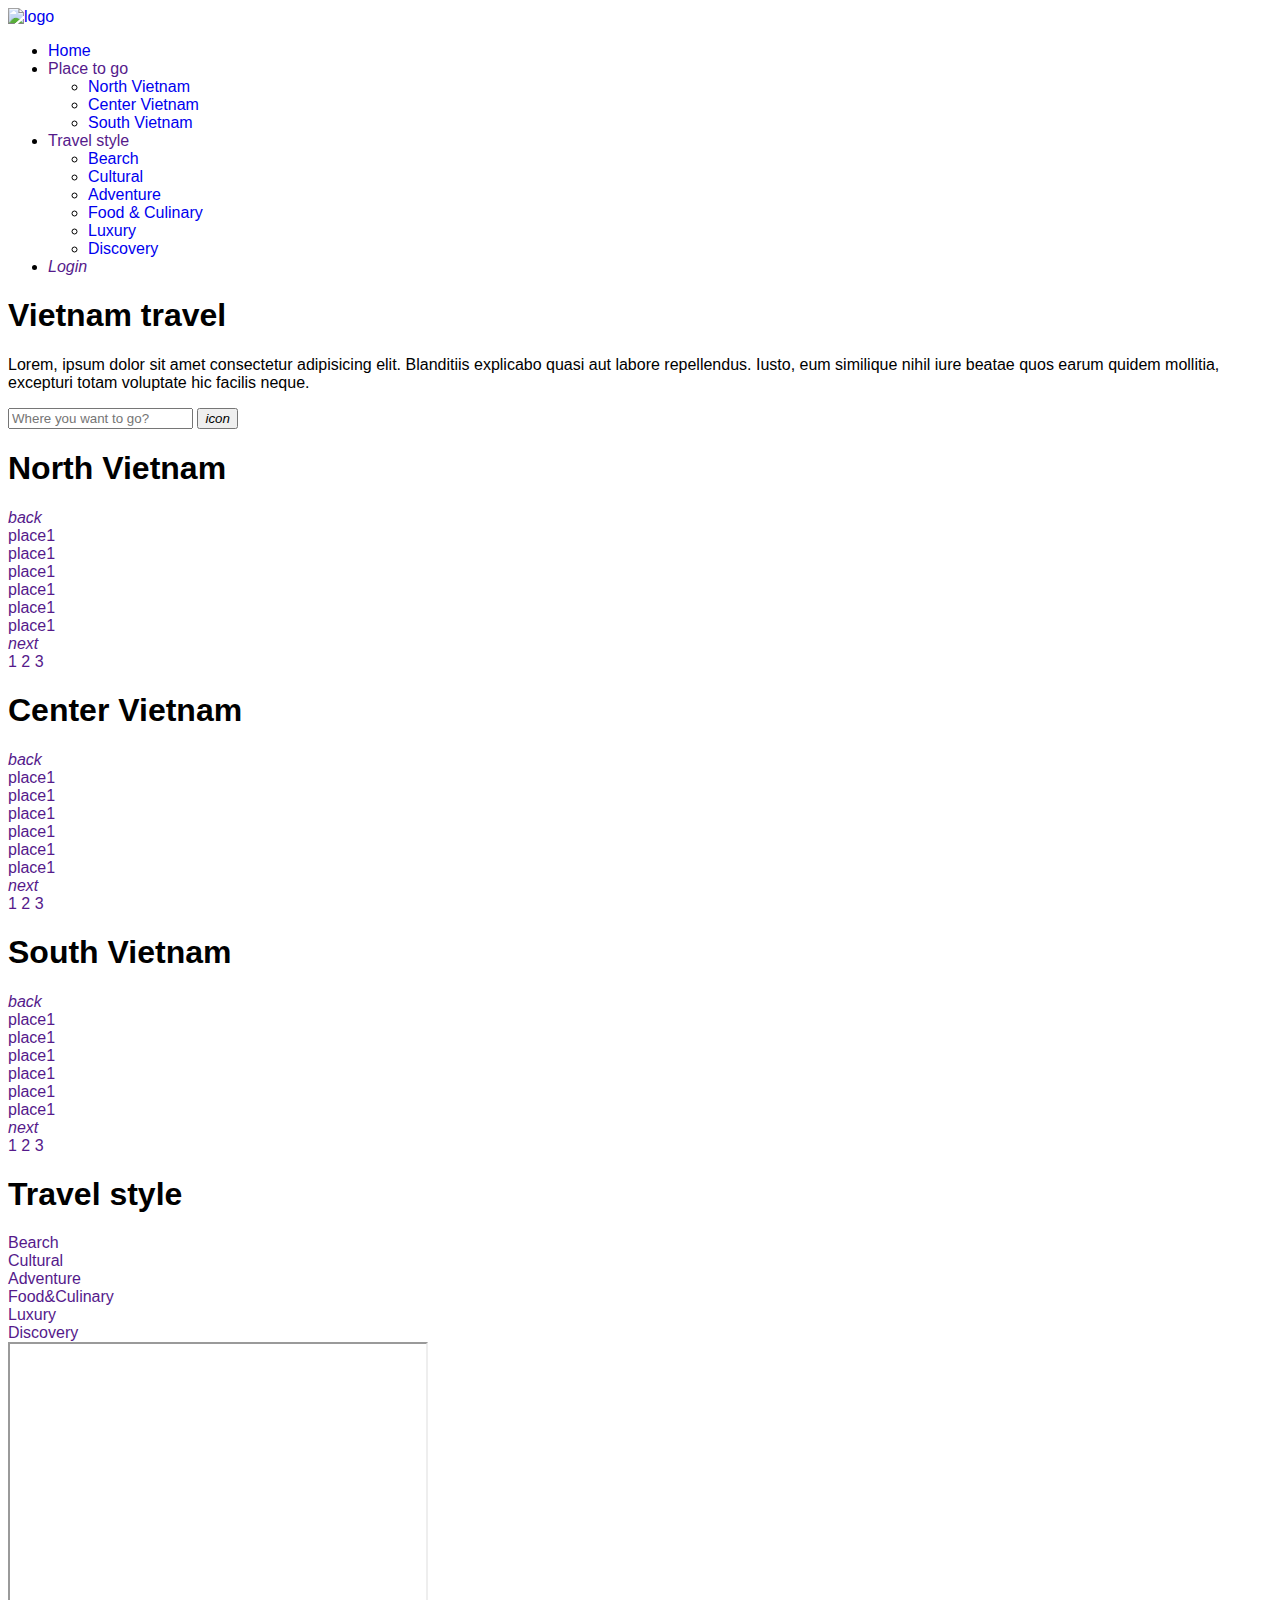
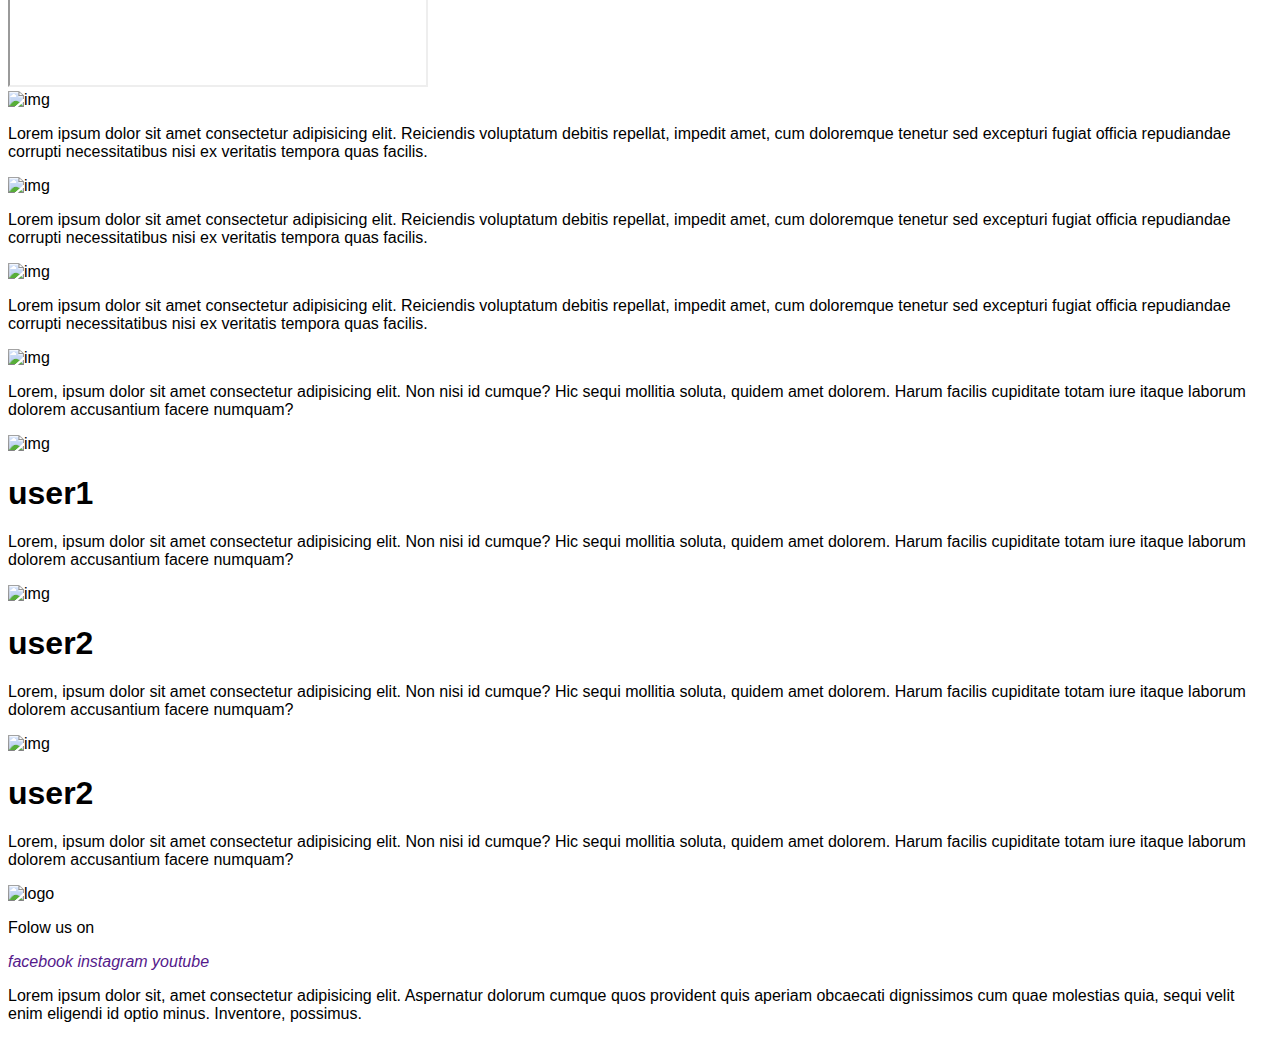
==== index.html @ 82129b78 "html basic" ====
<!DOCTYPE html>
<html lang="en">
<head>
    <meta charset="UTF-8">
    <meta http-equiv="X-UA-Compatible" content="IE=edge">
    <meta name="viewport" content="width=device-width, initial-scale=1.0">
    <title>Vietnamtravel</title>
    <link rel="stylesheet" href="style.css">
</head>
<body>
    <div id="main">
        <!-- Begin header -->
        <div id="header">
            <div class="navbar">
                <div class="navbar-logo">
                    <a href="#"><img src="#" alt="logo"></a>
                </div>
                <ul id="navbar-list">
                    <li class="navbar-item">
                        <a href="#">Home</a>
                    </li>
                    <li class="navbar-item">
                        <a href="">Place to go</a>
                        <ul class="sub-menu">
                            <li><a href="#north-vn">North Vietnam</a></li>
                            <li><a href="#center-vn">Center Vietnam</a></li>
                            <li><a href="#south-vn">South Vietnam</a></li>
                        </ul>
                    </li>
                    <li class="navbar-item">
                        <a href="">Travel style</a>
                        <ul class="sub-menu">
                            <li><a href="#bearch">Bearch</a></li>
                            <li><a href="#cultural">Cultural</a></li>
                            <li><a href="#adventure">Adventure</a></li>
                            <li><a href="#food">Food & Culinary</a></li>
                            <li><a href="#luxury">Luxury</a></li>
                            <li><a href="#discovery">Discovery</a></li>
                        </ul>
                    </li>
                    <li class="navbar-item">
                        <a href=""><i>Login</i></a>
                    </li>
                </ul>
            </div>
            <div id="header-slider">
                <div class="text-slider">
                    <h1 class="text-heading">Vietnam travel</h1>
                    <p class="text-description">Lorem, ipsum dolor sit amet consectetur adipisicing elit. Blanditiis explicabo quasi aut labore repellendus. Iusto, eum similique nihil iure beatae quos earum quidem mollitia, excepturi totam voluptate hic facilis neque.</p>
                </div>
                <div id="search-slider">
                    <input type="search" name="" class="search-input" placeholder="Where you want to go?">
                    <button type="submit" class="input-btn"><i>icon</i></button>
                </div>
            </div>
        </div>
        <!-- End header -->
        <!-- Begin-content -->
        <div id="content">
            <!-- Begin North Vietnam -->
            <div class="domain-item" id="north-vn">
                <div>
                  <h1 class="text-heading">North Vietnam</h1>
                </div>
                <div class="slider-list">
                    <div class="back-slider"><a href=""><i>back</i></a></div>
                    <div class="list-places">
                        <div><a href=""><img src="" alt="">place1</a></div>
                        <div><a href=""><img src="" alt="">place1</a></div>
                        <div><a href=""><img src="" alt="">place1</a></div>
                        <div><a href=""><img src="" alt="">place1</a></div>
                        <div><a href=""><img src="" alt="">place1</a></div>
                        <div><a href=""><img src="" alt="">place1</a></div>
                    </div>
                    <div class="next-slider"><a href=""><i>next</i></a></div>
                </div>
                <div class="menu-list">
                    <a href="">1</a>
                    <a href="">2</a>
                    <a href="">3</a>
                </div>
            </div>
            <!-- End North Vietnam -->
            <!-- Begin Center Vietnam -->
            <div class="domain-item" id="center-vn">
                <div>
                  <h1 class="text-heading">Center Vietnam</h1>
                </div>
                <div class="slider-list">
                    <div class="back-slider"><a href=""><i>back</i></a></div>
                    <div class="list-places">
                        <div><a href=""><img src="" alt="">place1</a></div>
                        <div><a href=""><img src="" alt="">place1</a></div>
                        <div><a href=""><img src="" alt="">place1</a></div>
                        <div><a href=""><img src="" alt="">place1</a></div>
                        <div><a href=""><img src="" alt="">place1</a></div>
                        <div><a href=""><img src="" alt="">place1</a></div>
                    </div>
                    <div class="next-slider"><a href=""><i>next</i></a></div>
                </div>
                <div class="menu-list">
                    <a href="">1</a>
                    <a href="">2</a>
                    <a href="">3</a>
                </div>
            </div>
            <!-- End Center Vietnam -->
            <!-- Begin South Vietnam -->
            <div class="domain-item" id="south-vn">
                <div>
                  <h1 class="text-heading">South Vietnam</h1>
                </div>
                <div class="slider-list">
                    <div class="back-slider"><a href=""><i>back</i></a></div>
                    <div class="list-places">
                        <div><a href=""><img src="" alt="">place1</a></div>
                        <div><a href=""><img src="" alt="">place1</a></div>
                        <div><a href=""><img src="" alt="">place1</a></div>
                        <div><a href=""><img src="" alt="">place1</a></div>
                        <div><a href=""><img src="" alt="">place1</a></div>
                        <div><a href=""><img src="" alt="">place1</a></div>
                    </div>
                    <div class="next-slider"><a href=""><i>next</i></a></div>
                </div>
                <div class="menu-list">
                    <a href="">1</a>
                    <a href="">2</a>
                    <a href="">3</a>
                </div>
            </div>
            <!-- End South Vietnam -->
            <!-- Begin Travel style -->
            <div id="travel-style">
                <div>
                  <h1 class="text-heading">Travel style</h1>
                </div>
                <div class="slider-list">
                    <div class="list-styles">
                        <div>
                            <a href="" id="bearch"><img src="" alt="">Bearch</a>
                        </div>
                        <div>
                            <a href="" id="cultural"><img src="" alt="">Cultural</a>
                        </div>
                        <div>
                            <a href="" id="adventure"><img src="" alt="">Adventure</a>
                        </div>
                        <div>
                            <a href="" id="food"><img src="" alt="">Food&Culinary</a>
                        </div>
                        <div>
                            <a href="" id="luxury"><img src="" alt="">Luxury</a>
                        </div>
                        <div>
                            <a href="" id="discovery"><img src="" alt="">Discovery</a>
                        </div>
                    </div>
                </div>
            </div>
            <!-- End Travel style -->
            <!-- Begin Enjoy Video -->
            <iframe width="420" height="345" src="https://www.youtube.com/embed/tgbNymZ7vqY"></iframe>
            <!-- End Enjoy Video -->
            <!-- Begin Variation -->
            <div id="variation">
                <div class="service-content">
                    <div class="service-item">
                        <img src="" alt="img">
                        <p class="service-description">Lorem ipsum dolor sit amet consectetur adipisicing elit. Reiciendis voluptatum debitis repellat, impedit amet, cum doloremque tenetur sed excepturi fugiat officia repudiandae corrupti necessitatibus nisi ex veritatis tempora quas facilis.</p>
                    </div>
                    <div class="service-item">
                        <img src="" alt="img">
                        <p class="service-description">Lorem ipsum dolor sit amet consectetur adipisicing elit. Reiciendis voluptatum debitis repellat, impedit amet, cum doloremque tenetur sed excepturi fugiat officia repudiandae corrupti necessitatibus nisi ex veritatis tempora quas facilis.</p>
                    </div>
                    <div class="service-item">
                        <img src="" alt="img">
                        <p class="service-description">Lorem ipsum dolor sit amet consectetur adipisicing elit. Reiciendis voluptatum debitis repellat, impedit amet, cum doloremque tenetur sed excepturi fugiat officia repudiandae corrupti necessitatibus nisi ex veritatis tempora quas facilis.</p>
                    </div>
                </div>
            </div>
            <!-- End Variation -->
            <!-- Begin Feedback -->
            <div id="feedback">
                <div class="feedback-item">
                    <img src="" alt="img" class="user-img">
                    <p class="feedback-content">Lorem, ipsum dolor sit amet consectetur adipisicing elit. Non nisi id cumque? Hic sequi mollitia soluta, quidem amet dolorem. Harum facilis cupiditate totam iure itaque laborum dolorem accusantium facere numquam?</p>
                </div>
                <div class="feedback-item">
                    <img src="" alt="img" class="user-img">
                    <h1 class="feedback-user">user1</h1>
                    <p class="feedback-content">Lorem, ipsum dolor sit amet consectetur adipisicing elit. Non nisi id cumque? Hic sequi mollitia soluta, quidem amet dolorem. Harum facilis cupiditate totam iure itaque laborum dolorem accusantium facere numquam?</p>
                </div>
                <div class="feedback-item">
                    <img src="" alt="img" class="user-img">
                    <h1 class="feedback-user">user2</h1>
                    <p class="feedback-content">Lorem, ipsum dolor sit amet consectetur adipisicing elit. Non nisi id cumque? Hic sequi mollitia soluta, quidem amet dolorem. Harum facilis cupiditate totam iure itaque laborum dolorem accusantium facere numquam?</p>
                </div>
                <div class="feedback-item">
                    <img src="" alt="img" class="user-img">
                    <h1 class="feedback-user">user2</h1>
                    <p class="feedback-content">Lorem, ipsum dolor sit amet consectetur adipisicing elit. Non nisi id cumque? Hic sequi mollitia soluta, quidem amet dolorem. Harum facilis cupiditate totam iure itaque laborum dolorem accusantium facere numquam?</p>
                </div>
            </div>
            <!-- End Feedback -->
        </div>
        <!-- End-content -->
        <!-- Begin Footer -->
        <div id="footer">
            <div id="footer-top">
                <!-- Begin socials -->
                <div id="socials">
                    <div class="logo-footer">
                        <img src="" alt="logo">
                        <p>Folow us on</p>
                        <div class="socials-list">
                            <a href=""><i>facebook</i></a>
                            <a href=""><i>instagram</i></a>
                            <a href=""><i>youtube</i></a>
                        </div>
                    
                    </div>
                    
                </div>
                <!-- End socials -->
                <!-- Begin footer content -->
                <div class="footer-content"></div>
                <div class="footer-content"></div>
                <div class="footer-content"></div>
                <!-- End footer content -->
            </div>
            <div id="footer-bottom">
                <p>Lorem ipsum dolor sit, amet consectetur adipisicing elit. Aspernatur dolorum cumque quos provident quis aperiam obcaecati dignissimos cum quae molestias quia, sequi velit enim eligendi id optio minus. Inventore, possimus.</p>
            </div>
        </div>
        <!-- End Footer -->
    </div>
</body>
</html>
---- style.css ----
* {
    /* margin: 0;
    padding: 0; */
    box-sizing: border-box;
    text-decoration: none;
}

html {
    font-family: Arial, Helvetica, sans-serif;
    scroll-behavior: smooth;
}

/* Common: CSS tái sử dụng */

/* Main */
#main {

}

/* Begin css header */
#header {

}

/* Begin css content */
#content {

}

/* Begin css footer */
#footer {

}
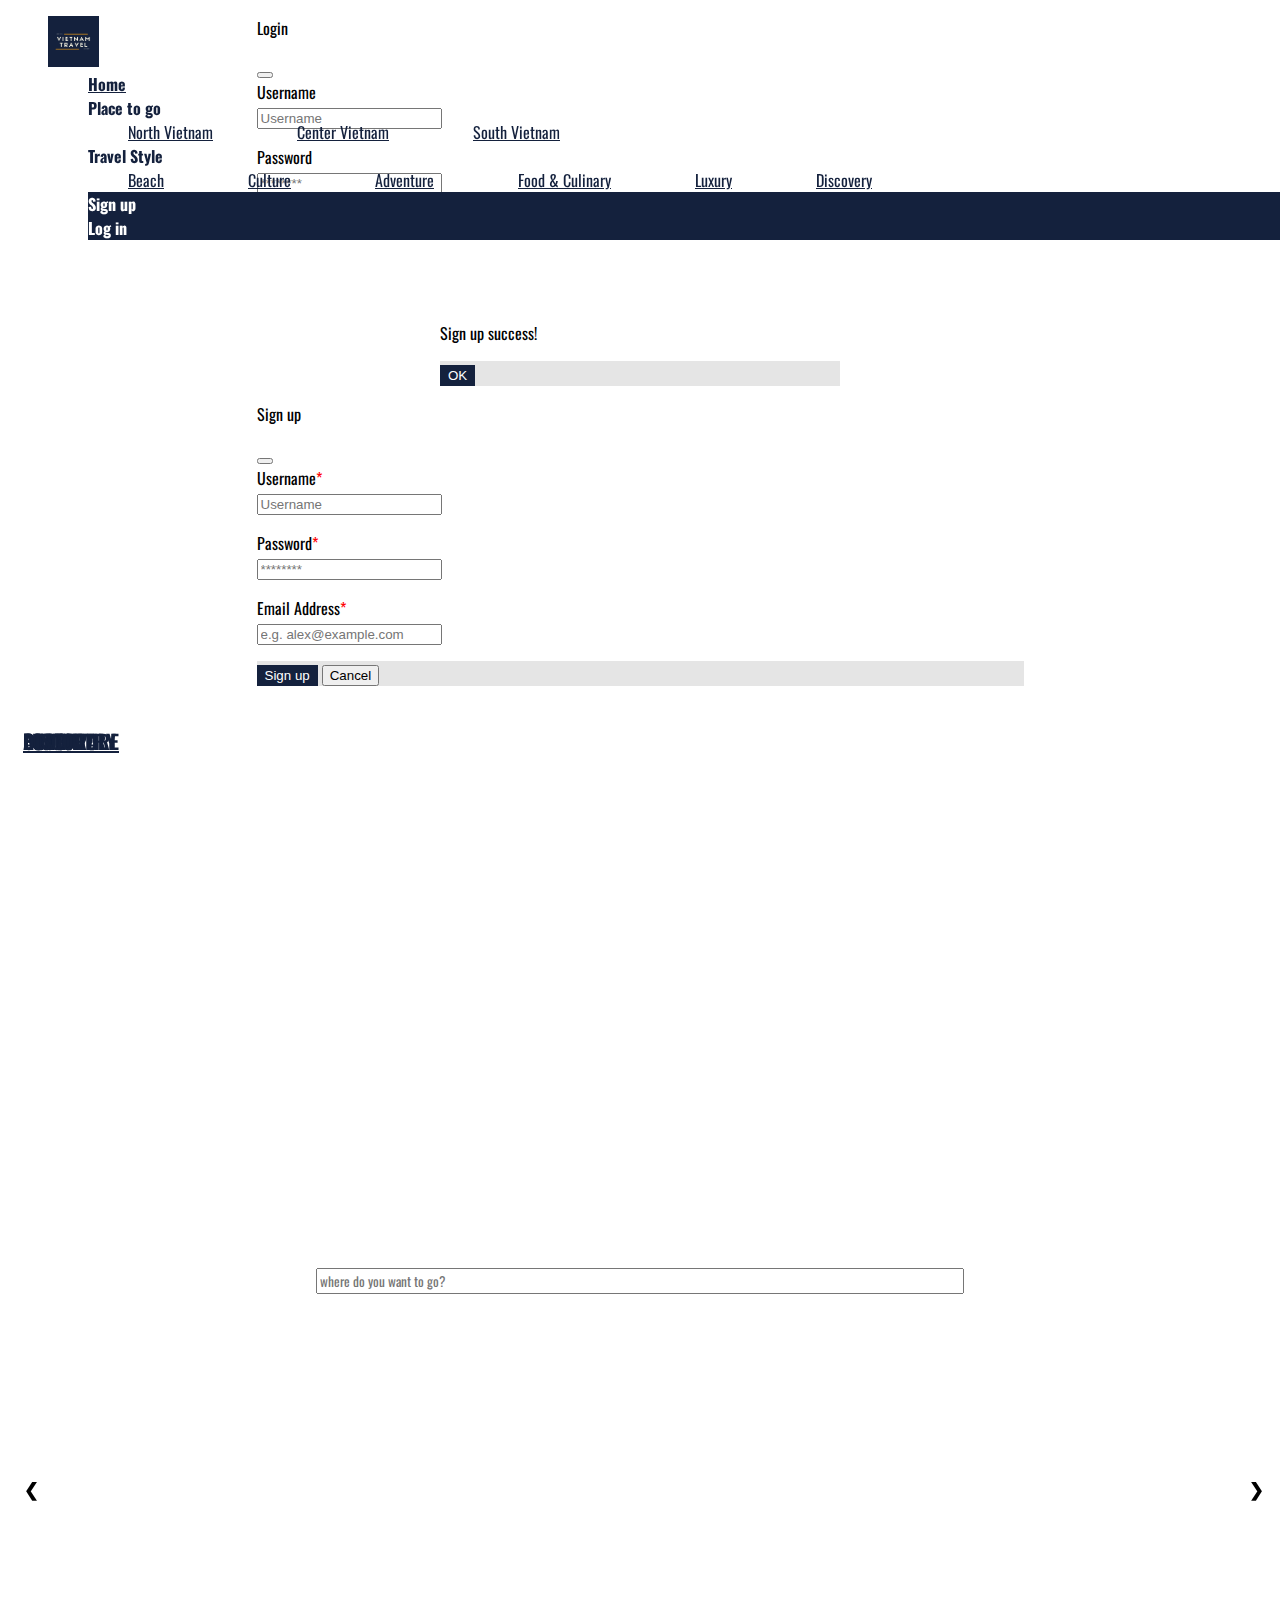
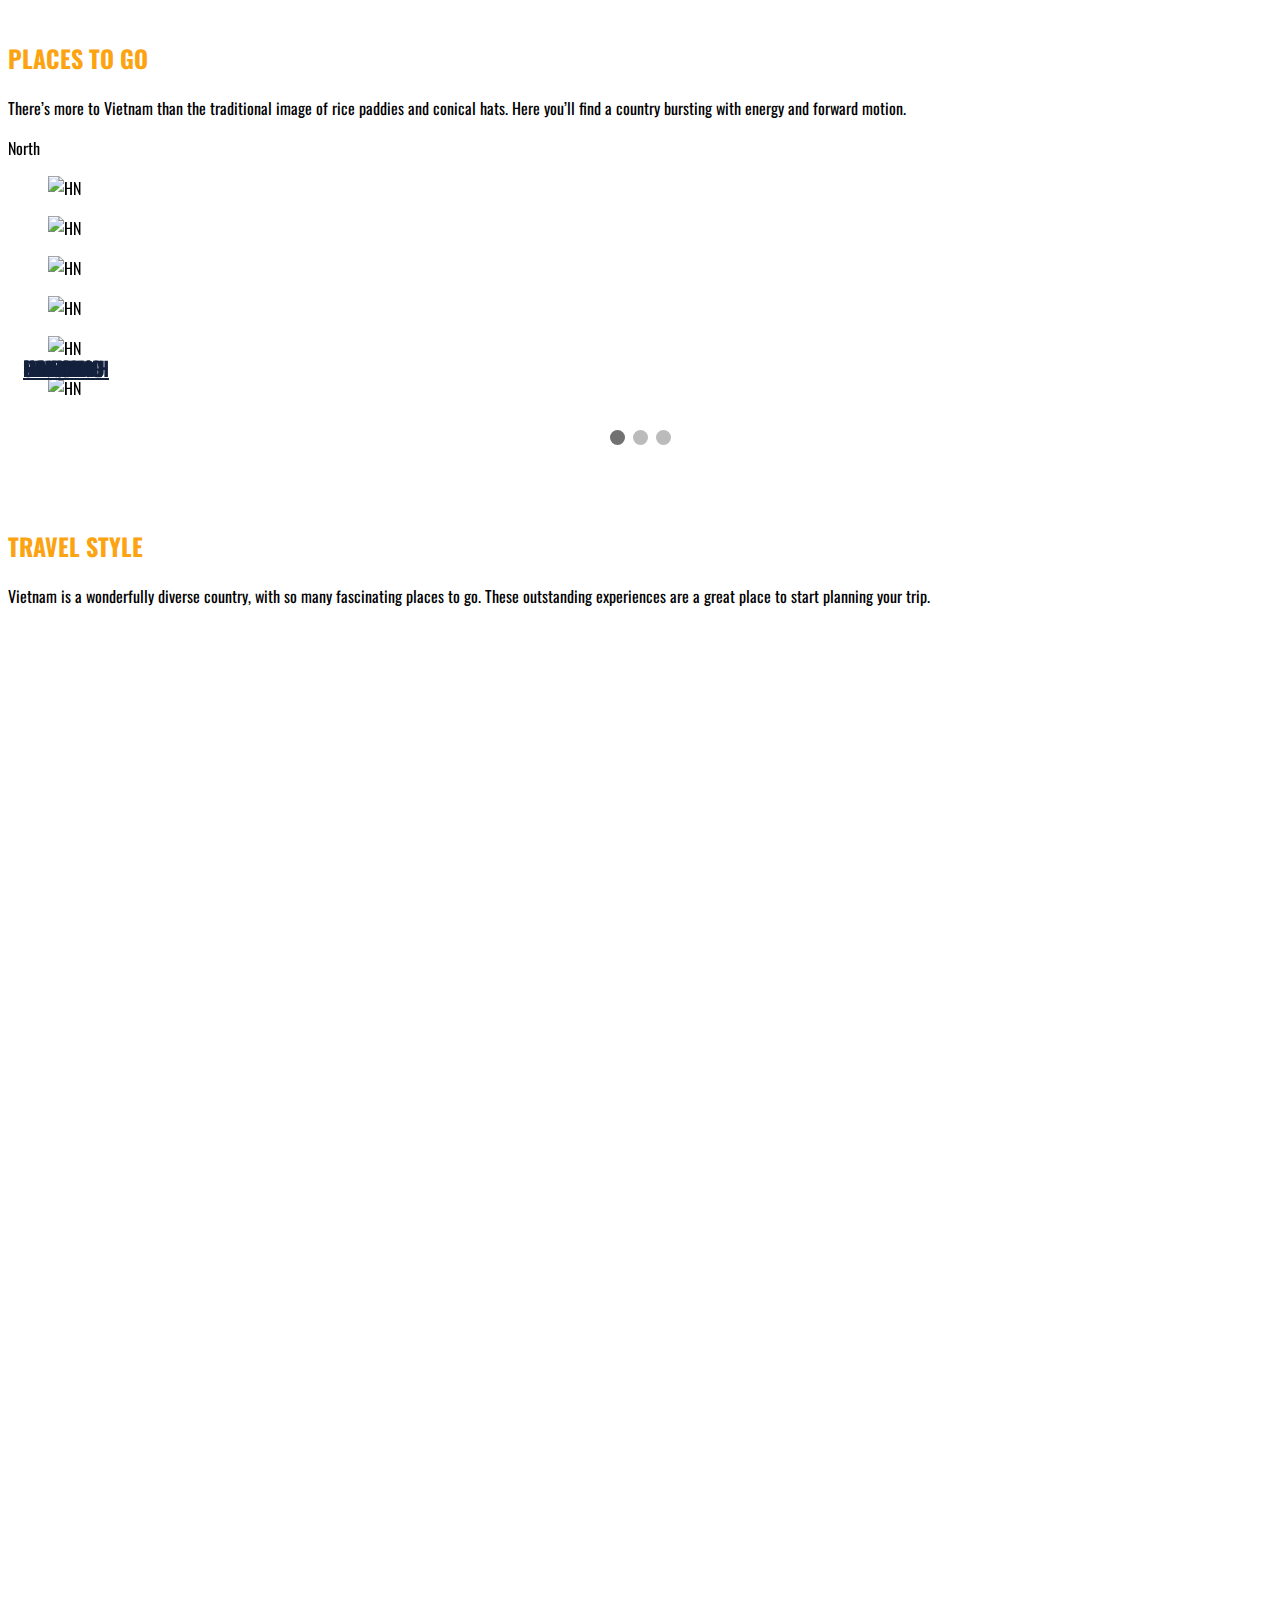
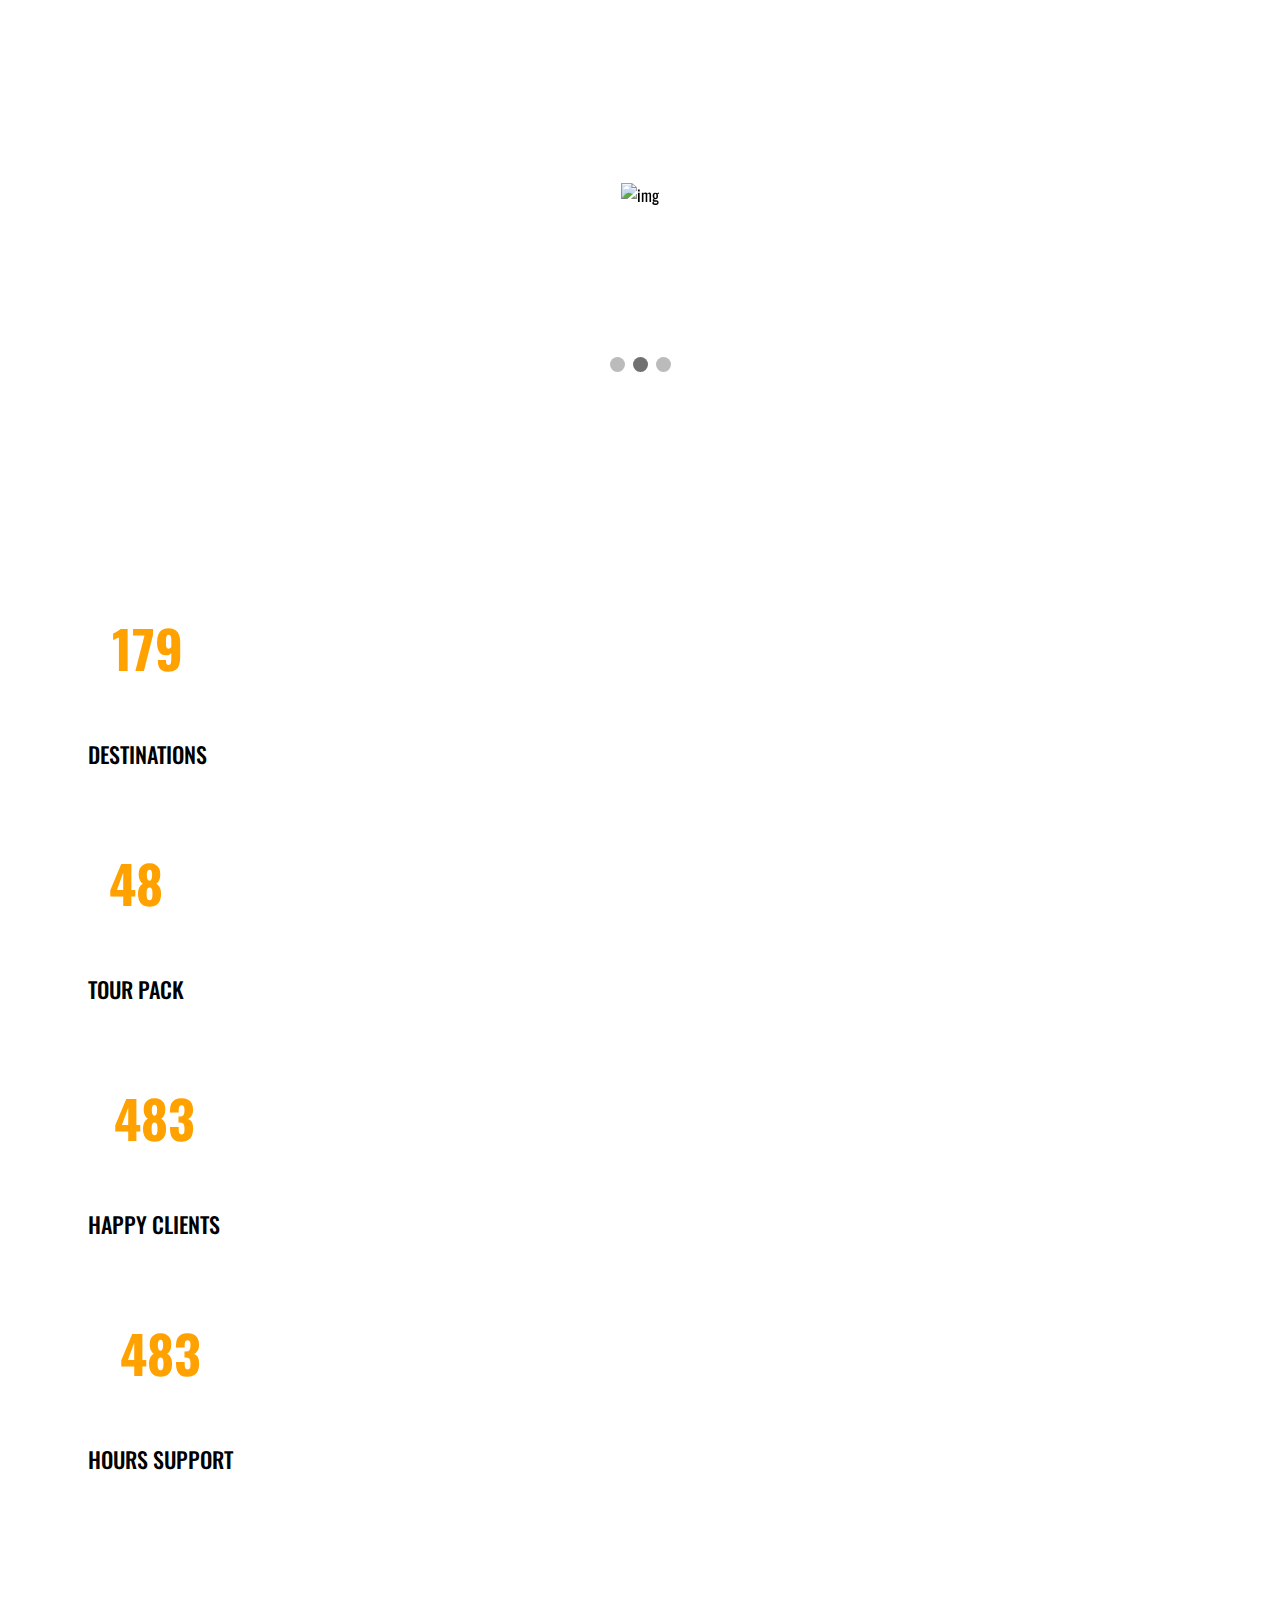
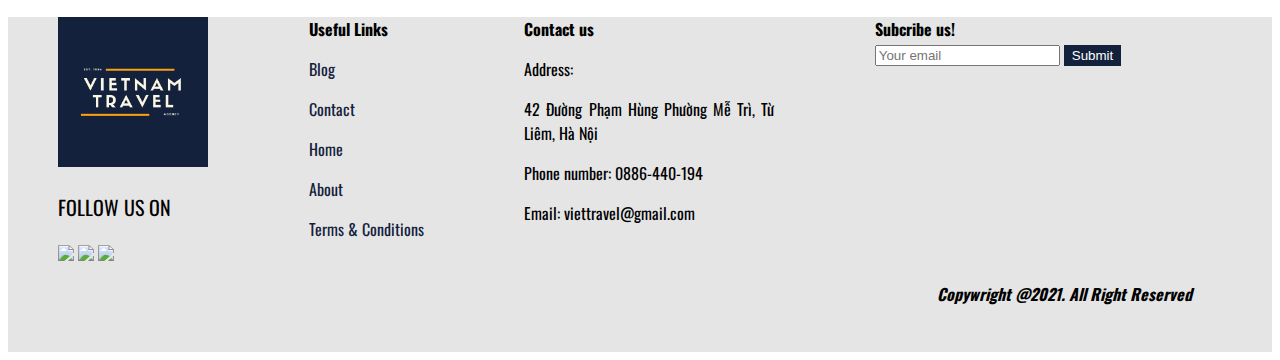
==== commit 2e36b70e: "deploy" ====
--- a/index.html
+++ b/index.html
@@ -1,238 +1,870 @@
 <!DOCTYPE html>
 <html lang="en">
+
 <head>
     <meta charset="UTF-8">
     <meta http-equiv="X-UA-Compatible" content="IE=edge">
     <meta name="viewport" content="width=device-width, initial-scale=1.0">
     <title>Vietnamtravel</title>
-    <link rel="stylesheet" href="style.css">
+    <link rel="preconnect" href="https://fonts.googleapis.com">
+    <link rel="preconnect" href="https://fonts.gstatic.com" crossorigin>
+    <link href="https://fonts.googleapis.com/css2?family=Oswald:wght@700&family=Source+Sans+Pro&display=swap"
+        rel="stylesheet">
+    <link rel="stylesheet" href="https://cdn.jsdelivr.net/npm/bulma@0.9.3/css/bulma.min.css">
+    <link rel="stylesheet" href="/Homepage/style.css">
+    <link rel="icon" href="/assets/Vietnam Travel.png" type="image/gif" sizes="16x16">
+
 </head>
+
 <body>
+    <div id="loading-page"></div>
     <div id="main">
-        <!-- Begin header -->
-        <div id="header">
-            <div class="navbar">
-                <div class="navbar-logo">
-                    <a href="#"><img src="#" alt="logo"></a>
-                </div>
-                <ul id="navbar-list">
-                    <li class="navbar-item">
-                        <a href="#">Home</a>
-                    </li>
-                    <li class="navbar-item">
-                        <a href="">Place to go</a>
-                        <ul class="sub-menu">
-                            <li><a href="#north-vn">North Vietnam</a></li>
-                            <li><a href="#center-vn">Center Vietnam</a></li>
-                            <li><a href="#south-vn">South Vietnam</a></li>
-                        </ul>
-                    </li>
-                    <li class="navbar-item">
-                        <a href="">Travel style</a>
-                        <ul class="sub-menu">
-                            <li><a href="#bearch">Bearch</a></li>
-                            <li><a href="#cultural">Cultural</a></li>
-                            <li><a href="#adventure">Adventure</a></li>
-                            <li><a href="#food">Food & Culinary</a></li>
-                            <li><a href="#luxury">Luxury</a></li>
-                            <li><a href="#discovery">Discovery</a></li>
-                        </ul>
-                    </li>
-                    <li class="navbar-item">
-                        <a href=""><i>Login</i></a>
-                    </li>
-                </ul>
-            </div>
-            <div id="header-slider">
-                <div class="text-slider">
-                    <h1 class="text-heading">Vietnam travel</h1>
-                    <p class="text-description">Lorem, ipsum dolor sit amet consectetur adipisicing elit. Blanditiis explicabo quasi aut labore repellendus. Iusto, eum similique nihil iure beatae quos earum quidem mollitia, excepturi totam voluptate hic facilis neque.</p>
-                </div>
-                <div id="search-slider">
-                    <input type="search" name="" class="search-input" placeholder="Where you want to go?">
-                    <button type="submit" class="input-btn"><i>icon</i></button>
-                </div>
-            </div>
-        </div>
-        <!-- End header -->
-        <!-- Begin-content -->
-        <div id="content">
-            <!-- Begin North Vietnam -->
-            <div class="domain-item" id="north-vn">
-                <div>
-                  <h1 class="text-heading">North Vietnam</h1>
-                </div>
-                <div class="slider-list">
-                    <div class="back-slider"><a href=""><i>back</i></a></div>
-                    <div class="list-places">
-                        <div><a href=""><img src="" alt="">place1</a></div>
-                        <div><a href=""><img src="" alt="">place1</a></div>
-                        <div><a href=""><img src="" alt="">place1</a></div>
-                        <div><a href=""><img src="" alt="">place1</a></div>
-                        <div><a href=""><img src="" alt="">place1</a></div>
-                        <div><a href=""><img src="" alt="">place1</a></div>
-                    </div>
-                    <div class="next-slider"><a href=""><i>next</i></a></div>
-                </div>
-                <div class="menu-list">
-                    <a href="">1</a>
-                    <a href="">2</a>
-                    <a href="">3</a>
-                </div>
-            </div>
-            <!-- End North Vietnam -->
-            <!-- Begin Center Vietnam -->
-            <div class="domain-item" id="center-vn">
-                <div>
-                  <h1 class="text-heading">Center Vietnam</h1>
-                </div>
-                <div class="slider-list">
-                    <div class="back-slider"><a href=""><i>back</i></a></div>
-                    <div class="list-places">
-                        <div><a href=""><img src="" alt="">place1</a></div>
-                        <div><a href=""><img src="" alt="">place1</a></div>
-                        <div><a href=""><img src="" alt="">place1</a></div>
-                        <div><a href=""><img src="" alt="">place1</a></div>
-                        <div><a href=""><img src="" alt="">place1</a></div>
-                        <div><a href=""><img src="" alt="">place1</a></div>
-                    </div>
-                    <div class="next-slider"><a href=""><i>next</i></a></div>
-                </div>
-                <div class="menu-list">
-                    <a href="">1</a>
-                    <a href="">2</a>
-                    <a href="">3</a>
-                </div>
-            </div>
-            <!-- End Center Vietnam -->
-            <!-- Begin South Vietnam -->
-            <div class="domain-item" id="south-vn">
-                <div>
-                  <h1 class="text-heading">South Vietnam</h1>
-                </div>
-                <div class="slider-list">
-                    <div class="back-slider"><a href=""><i>back</i></a></div>
-                    <div class="list-places">
-                        <div><a href=""><img src="" alt="">place1</a></div>
-                        <div><a href=""><img src="" alt="">place1</a></div>
-                        <div><a href=""><img src="" alt="">place1</a></div>
-                        <div><a href=""><img src="" alt="">place1</a></div>
-                        <div><a href=""><img src="" alt="">place1</a></div>
-                        <div><a href=""><img src="" alt="">place1</a></div>
-                    </div>
-                    <div class="next-slider"><a href=""><i>next</i></a></div>
-                </div>
-                <div class="menu-list">
-                    <a href="">1</a>
-                    <a href="">2</a>
-                    <a href="">3</a>
-                </div>
-            </div>
-            <!-- End South Vietnam -->
-            <!-- Begin Travel style -->
-            <div id="travel-style">
-                <div>
-                  <h1 class="text-heading">Travel style</h1>
-                </div>
-                <div class="slider-list">
-                    <div class="list-styles">
+        <!-- Start header -->
+        <nav class="navbar">
+            <!-- Start logo -->
+            <a href="/">
+                <div class="navbar-brand">
+                    <img src="/assets/Vietnam Travel.png" alt="logo" id="logo">
+                </div>
+            </a>
+            <!-- End logo -->
+            <!-- Start navbar-menu -->
+            <div class="navbar-menu">
+                <div class="navbar-start">
+                    <a class="navbar-item" href="/"><strong>Home</strong></a>
+
+                    <div class="navbar-item has-dropdown is-hoverable">
+                        <a class="navbar-link">
+                            <strong>Place to go</strong>
+                        </a>
+                        <div class="navbar-dropdown">
+                            <a class="navbar-item" href="/#north-vn " onclick="currentSlide(1)">North Vietnam</a>
+                            <a class="navbar-item" href="/#center-vn" onclick="currentSlide(2)">Center Vietnam</a>
+                            <a class="navbar-item" href="/#south-vn" onclick="currentSlide(3)">South Vietnam</a>
+                        </div>
+                    </div>
+
+                    <div class="navbar-item has-dropdown is-hoverable">
+                        <a class="navbar-link">
+                            <strong>Travel Style</strong>
+                        </a>
+                        <div class="navbar-dropdown">
+                            <a class="navbar-item" href="/TravelStyle/index.html?style=beach">Beach</a>
+                            <a class="navbar-item" href="/TravelStyle/index.html?style=cultural">Culture</a>
+                            <a class="navbar-item" href="/TravelStyle/index.html?style=adventure">Adventure</a>
+                            <a class="navbar-item" href="/TravelStyle/index.html?style=food">Food & Culinary</a>
+                            <a class="navbar-item" href="/TravelStyle/index.html?style=luxury">Luxury</a>
+                            <a class="navbar-item" href="/TravelStyle/index.html?style=discovery">Discovery</a>
+                        </div>
+                    </div>
+                </div>
+                <!-- Start login-btn -->
+                <div class="navbar-end">
+                    <div class="navbar-item">
+                        <div class="buttons">
+                            <a class="button is-light" id="signUp-btn">
+                                <strong>Sign up</strong>
+                            </a>
+                            <a class="button is-light" id="login-btn">
+                                <strong>Log in</strong>
+                            </a>
+                            <a class="button is-light" id="mypage-btn">
+                                <strong>My Page</strong>
+                            </a>
+                            <a class="button is-light" id="logout-btn">
+                                <strong>Log out</strong>
+                            </a>
+                        </div>
+                    </div>
+                </div>
+                <!-- End login-btn -->
+            </div>
+            <!-- End navbar-menu -->
+        </nav>
+        <!-- Begin Login section -->
+        <!--  Login form -->
+        <div id="login-form" class="modal">
+            <div class="modal-background"></div>
+            <div class="modal-card">
+                <header class="modal-card-head">
+                    <p class="modal-card-title">Login</p>
+                    <button class="delete" id="xLogin-btn" aria-label="close"></button>
+                </header>
+                <section class="modal-card-body">
+                    <div class="field">
+                        <label class="label">Username</label>
+                        <div class="control">
+                            <input class="input" id="login-username" type="username" placeholder="Username">
+                        </div>
                         <div>
-                            <a href="" id="bearch"><img src="" alt="">Bearch</a>
+                            <p id="user-login-err" style="color:red"></p>
+                        </div>
+                    </div>
+                    <div class="field">
+                        <label class="label">Password</label>
+                        <div class="control">
+                            <input class="input" id="login-password" type="password" placeholder="********">
                         </div>
                         <div>
-                            <a href="" id="cultural"><img src="" alt="">Cultural</a>
+                            <p id="pw-login-err" style="color:red"></p>
+                        </div>
+                    </div>
+                </section>
+                <footer class="modal-card-foot">
+                    <button class="button is-light" id="submit-login">Login</button>
+                    <button class="button" id="cancelLogin-btn">Cancel</button>
+                </footer>
+            </div>
+        </div>
+        <!--Begin Login notice -->
+        <div id="login-notice" class="modal">
+            <div class="modal-card" id="modal-notice">
+                <section class="modal-card-body">
+                    <div class="field">
+                        <p id="notice-text" class="label">Sign up success!</p>
+                    </div>
+                </section>
+                <footer class="modal-card-foot">
+                    <button class="button is-light" id="success-btn">OK</button>
+                </footer>
+            </div>
+        </div>
+        <!--End Login notice -->
+        <!-- End Login section -->
+        <!-- Begin Signup section -->
+        <div id="signUp-form" class="modal">
+            <div class="modal-background"></div>
+            <div class="modal-card">
+                <header class="modal-card-head">
+                    <p class="modal-card-title">Sign up</p>
+                    <button class="delete" id="xSignUp-btn" aria-label="close"></button>
+                </header>
+                <section class="modal-card-body">
+                    <div class="field">
+                        <label class="label">Username<span style="color:red">*</label>
+                        <div class="control">
+                            <input class="input" id="username" type="username" placeholder="Username">
                         </div>
                         <div>
-                            <a href="" id="adventure"><img src="" alt="">Adventure</a>
+                            <p id="username-err" style="color:red"></p>
+                        </div>
+                    </div>
+                    <div class="field">
+                        <label class="label">Password<span style="color:red">*</span></label>
+                        <div class="control">
+                            <input class="input" id="password" type="password" placeholder="********">
                         </div>
                         <div>
-                            <a href="" id="food"><img src="" alt="">Food&Culinary</a>
+                            <p id="password-err" style="color:red"></p>
+                        </div>
+                    </div>
+                    <div class="field">
+                        <label class="label">Email Address<span style="color:red">*</label>
+                        <div class="control">
+                            <input class="input" id="email" type="email" placeholder="e.g. alex@example.com">
                         </div>
                         <div>
-                            <a href="" id="luxury"><img src="" alt="">Luxury</a>
-                        </div>
+                            <p id="email-err" style="color:red"></p>
+                        </div>
+                    </div>
+                </section>
+                <footer class="modal-card-foot">
+                    <button class="button is-light" id="submit-user">Sign up</button>
+                    <button class="button" id="cancelSignUp-btn">Cancel</button>
+                </footer>
+            </div>
+        </div>
+        <!-- End Signup section -->
+        <!-- Begin Banner -->
+        <div id="banner" style="padding-top: 1em;">
+            <div class="text-banner">
+                <h1>Vietnam Private & Guided Tours</h1>
+                <p>Smart Choice for Savvy Travellers</p>
+            </div>
+            <div class="input-banner" id="searchWrapper">
+                <input class="input is-medium" id="searchBar" type="text" placeholder="where do you want to go?"
+                    style="position: relative;">
+                <div class="modal" id="locationModal" style="position: absolute; top: 63%;">
+                    <div class="modal-card">
+                        <section class="modal-card-body" style="border-radius: 2px">
+                            <ul id="locationsList"></ul>
+                        </section>
+                    </div>
+                </div>
+            </div>
+        </div>
+    </div>
+
+    <!-- End Banner -->
+    <!-- End header -->
+    <!-- Begin-content -->
+    <div id="content">
+        <!-- Begin North Vietnam -->
+        <section id="slideSec">
+            <div class="container has-text-centered p-b-25">
+                <div class="column is-8 is-offset-2">
+                    <h2 class="title">PLACES TO GO</h2>
+                    <p>There’s more to Vietnam than the traditional image of rice paddies and conical hats. Here you’ll
+                        find a country bursting with energy and forward motion.</p>
+                </div>
+            </div>
+            <div class="container slideshowContainer mySlides" id="north-vn">
+                <div class="text">North</div>
+                <div class="columns">
+                    <div class="column is-4">
+                        <div class="card">
+                            <div class="card-image">
+                                <figure class="image is-4by3">
+                                    <img src="https://vietnam.travel/sites/default/files/inline-images/One%20Pillar%20Pagoda%20Hanoi.jpg"
+                                        alt="HN">
+                                    <a href="../Placetogo/index.html?location=Hà Nội">
+                                        <div class="middle">
+                                            <div class="text">More</div>
+                                        </div>
+                                    </a>
+                                </figure>
+                                <div class="packages-caption">
+                                    <div class="vertical-align has-background-white">
+                                        <a href="../Placetogo/index.html?location=Hà Nội">HA NOI</a>
+                                    </div>
+                                </div>
+                            </div>
+                        </div>
+                    </div>
+                    <div class="column is-4">
+                        <div class="card">
+                            <div class="card-image">
+                                <figure class="image is-4by3">
+                                    <img src="https://vietnam.travel/sites/default/files/styles/article_photo_large/public/2021-05/Nho%20Que%20river%20Vietnam%20Tourism.jpg?itok=o2vWqGcv"
+                                        alt="HN">
+                                    <a href="../Placetogo/index.html?location=Hà Giang">
+                                        <div class="middle">
+                                            <div class="text">More</div>
+                                        </div>
+                                    </a>
+                                </figure>
+                                <div class="packages-caption">
+                                    <div class="vertical-align has-background-white">
+                                        <a href="../Placetogo/index.html?location=Hà Giang">HA GIANG</a>
+                                    </div>
+                                </div>
+                            </div>
+                        </div>
+                    </div>
+                    <div class="column is-4">
+                        <div class="card">
+                            <div class="card-image">
+                                <figure class="image is-4by3">
+                                    <img src="https://vietnam.travel/sites/default/files/inline-images/Seaplane%20on%20Ha%20Long%20Bay.jpg"
+                                        alt="HN">
+                                    <a href="../Placetogo/index.html?location=Hạ Long">
+                                        <div class="middle">
+                                            <div class="text">More</div>
+                                        </div>
+                                    </a>
+                                </figure>
+                                <div class="packages-caption">
+                                    <div class="vertical-align has-background-white">
+                                        <a href="../Placetogo/index.html?location=Hạ Long">HA LONG</a>
+                                    </div>
+                                </div>
+                            </div>
+                        </div>
+                    </div>
+                </div>
+                <div class="columns">
+                    <div class="column is-4">
+                        <div class="card">
+                            <div class="card-image">
+                                <figure class="image is-4by3">
+                                    <img src="https://vietnam.travel/sites/default/files/styles/article_photo_large/public/2019-01/Mai%20Chau%20Vietnam%20Travel-8.jpg?itok=id4uluE6"
+                                        alt="HN">
+                                    <a href="../Placetogo/index.html?location=Mai Châu">
+                                        <div class="middle">
+                                            <div class="text">More</div>
+                                        </div>
+                                    </a>
+                                </figure>
+                                <div class="packages-caption">
+                                    <div class="vertical-align has-background-white">
+                                        <a href="../Placetogo/index.html?location=Mai Châu">MAI CHAU</a>
+                                    </div>
+                                </div>
+                            </div>
+                        </div>
+                    </div>
+                    <div class="column is-4">
+                        <div class="card">
+                            <div class="card-image">
+                                <figure class="image is-4by3">
+                                    <img src="https://vietnam.travel/sites/default/files/styles/article_photo_large/public/2019-01/Ninh%20Binh%20Vietnam%20Travel-10.jpg?itok=FTWCXx0a"
+                                        alt="HN">
+                                    <a href="../Placetogo/index.html?location=Ninh Bình">
+                                        <div class="middle">
+                                            <div class="text">More</div>
+                                        </div>
+                                    </a>
+                                </figure>
+                                <div class="packages-caption">
+                                    <div class="vertical-align has-background-white">
+                                        <a href="../Placetogo/index.html?location=Ninh Bình">NINH BINH</a>
+                                    </div>
+                                </div>
+                            </div>
+                        </div>
+                    </div>
+                    <div class="column is-4">
+                        <div class="card">
+                            <div class="card-image">
+                                <figure class="image is-4by3">
+                                    <img src="https://vietnam.travel/sites/default/files/styles/article_photo_large/public/2021-05/Herbal%20Bath%20Sapa%20Vietnam.jpg?itok=jfjRYmBL"
+                                        alt="HN">
+                                    <a href="../Placetogo/index.html?location=SaPa">
+                                        <div class="middle">
+                                            <div class="text">More</div>
+                                        </div>
+                                    </a>
+                                </figure>
+                                <div class="packages-caption">
+                                    <div class="vertical-align has-background-white">
+                                        <a href="../Placetogo/index.html?location=SaPa">SAPA</a>
+                                    </div>
+                                </div>
+                            </div>
+                        </div>
+                    </div>
+                </div>
+            </div>
+
+            <div class="container mySlides " id="center-vn">
+                <div class="text">Central</div>
+                <div class="columns">
+                    <div class="column is-4">
+                        <div class="card">
+                            <div class="card-image">
+                                <figure class="image is-4by3">
+                                    <img src="https://vietnam.travel/sites/default/files/styles/top_banner/public/2021-05/things%20to%20do%20in%20Da%20Nang.jpg?itok=ZW-O1B_9"
+                                        alt="Da Nang">
+                                    <a href="/Placetogo/index.html?location=Đà Nẵng">
+                                        <div class="middle">
+                                            <div class="text">More</div>
+                                        </div>
+                                    </a>
+                                </figure>
+                                <div class="packages-caption">
+                                    <div class="vertical-align has-background-white">
+                                        <a href="/Placetogo/index.html?location=Đà Nẵng">DA NANG</a>
+                                    </div>
+                                </div>
+                            </div>
+                        </div>
+                    </div>
+                    <div class="column is-4">
+                        <div class="card">
+                            <div class="card-image">
+                                <figure class="image is-4by3">
+                                    <img src="https://vietnam.travel/sites/default/files/styles/top_banner/public/2020-04/What%20to%20do%20in%20Dalat-10.jpg?itok=j9yJc_hL"
+                                        alt="Da Lat">
+                                    <a href="/Placetogo/index.html?location=Đà Lạt">
+                                        <div class="middle">
+                                            <div class="text">More</div>
+                                        </div>
+                                    </a>
+                                </figure>
+                                <div class="packages-caption">
+                                    <div class="vertical-align has-background-white">
+                                        <a href="/Placetogo/index.html?location=Đà Lạt">DA LAT</a>
+                                    </div>
+                                </div>
+                            </div>
+                        </div>
+                    </div>
+                    <div class="column is-4">
+                        <div class="card">
+                            <div class="card-image">
+                                <figure class="image is-4by3">
+                                    <img src="https://360nomad.org/wp-content/uploads/2018/08/Hoi-An-Ancient-Town-boats.jpg"
+                                        alt="Hoi An">
+                                    <a href="/Placetogo/index.html?location=Hội An">
+                                        <div class="middle">
+                                            <div class="text">More</div>
+                                        </div>
+                                    </a>
+                                </figure>
+                                <div class="packages-caption">
+                                    <div class="vertical-align has-background-white">
+                                        <a href="/Placetogo/index.html?location=Hội An">HOI AN</a>
+                                    </div>
+                                </div>
+                            </div>
+                        </div>
+                    </div>
+                </div>
+                <div class="columns">
+                    <div class="column is-4">
+                        <div class="card">
+                            <div class="card-image">
+                                <figure class="image is-4by3">
+                                    <img src="https://vietnam.travel/sites/default/files/styles/top_banner/public/2021-05/Hue%20Travel%20Guide%20Vietnam%20Tourism_0.jpg?itok=0sc4Eg6k"
+                                        alt="Hue">
+                                    <a href="/Placetogo/index.html?location=Huế">
+                                        <div class="middle">
+                                            <div class="text">More</div>
+                                        </div>
+                                    </a>
+                                </figure>
+                                <div class="packages-caption">
+                                    <div class="vertical-align has-background-white">
+                                        <a href="/Placetogo/index.html?location=Huế">HUE</a>
+                                    </div>
+                                </div>
+                            </div>
+                        </div>
+                    </div>
+                    <div class="column is-4">
+                        <div class="card">
+                            <div class="card-image">
+                                <figure class="image is-4by3">
+                                    <img src="https://vietnam.travel/sites/default/files/inline-images/things%20to%20do%20in%20nha%20trang-5.jpg"
+                                        alt="Nha Trang">
+                                    <a href="/Placetogo/index.html?location=Nha Trang">
+                                        <div class="middle">
+                                            <div class="text">More</div>
+                                        </div>
+                                    </a>
+                                </figure>
+                                <div class="packages-caption">
+                                    <div class="vertical-align has-background-white">
+                                        <a href="/Placetogo/index.html?location=Nha Trang">NHA TRANG</a>
+                                    </div>
+                                </div>
+                            </div>
+                        </div>
+                    </div>
+                    <div class="column is-4">
+                        <div class="card">
+                            <div class="card-image">
+                                <figure class="image is-4by3">
+                                    <img src="https://vietnam.travel/sites/default/files/styles/article_photo_large/public/2017-11/things%20to%20do%20in%20phong%20nha-6.jpg?itok=2ibNdz2l"
+                                        alt="Phong Nha">
+                                    <a href="/Placetogo/index.html?location=Đồng Hới">
+                                        <div class="middle">
+                                            <div class="text">More</div>
+                                        </div>
+                                    </a>
+                                </figure>
+                                <div class="packages-caption">
+                                    <div class="vertical-align has-background-white">
+                                        <a href="/Placetogo/index.html?location=Đồng Hới">PHONG NHA</a>
+                                    </div>
+                                </div>
+                            </div>
+                        </div>
+                    </div>
+                </div>
+            </div>
+
+            <div class="container mySlides " id="south-vn">
+                <div class="text">South</div>
+                <div class="columns">
+                    <div class="column is-4">
+                        <div class="card">
+                            <div class="card-image">
+                                <figure class="image is-4by3">
+                                    <img src="https://vietnam.travel/sites/default/files/inline-images/1016%20AJS%20Vietnam%20TAB%20Ho%20Chi%20Minh%20City-27.jpg"
+                                        alt="Sai Gon">
+                                    <a href="/Placetogo/index.html?location=Thành Phố Hồ Chí Minh">
+                                        <div class="middle">
+                                            <div class="text">More</div>
+                                        </div>
+                                    </a>
+                                </figure>
+                                <div class="packages-caption">
+                                    <div class="vertical-align has-background-white">
+                                        <a href="/Placetogo/index.html?location=Thành Phố Hồ Chí Minh">SAI GON</a>
+                                    </div>
+                                </div>
+                            </div>
+                        </div>
+                    </div>
+                    <div class="column is-4">
+                        <div class="card">
+                            <div class="card-image">
+                                <figure class="image is-4by3">
+                                    <img src="https://vietnam.travel/sites/default/files/styles/article_photo_large/public/2019-01/Con%20Dao%20Vietnam%20Travel-3.jpg?itok=ddyW1b4-"
+                                        alt="Con Dao">
+                                    <a href="/Placetogo/index.html?location=Con Son">
+                                        <div class="middle">
+                                            <div class="text">More</div>
+                                        </div>
+                                    </a>
+                                </figure>
+                                <div class="packages-caption">
+                                    <div class="vertical-align has-background-white">
+                                        <a href="/Placetogo/index.html?location=Con Son">CON DAO</a>
+                                    </div>
+                                </div>
+                            </div>
+                        </div>
+                    </div>
+                    <div class="column is-4">
+                        <div class="card">
+                            <div class="card-image">
+                                <figure class="image is-4by3">
+                                    <img src="https://vietnam.travel/sites/default/files/styles/article_photo_large/public/2021-05/Red%20Sand%20Dunes%20Mui%20Ne%20Vietnam.jpg?itok=pkbEB3ek"
+                                        alt="Mui Ne">
+                                    <a href="/Placetogo/index.html?location=Phan Thiet">
+                                        <div class="middle">
+                                            <div class="text">More</div>
+                                        </div>
+                                    </a>
+                                </figure>
+                                <div class="packages-caption">
+                                    <div class="vertical-align has-background-white">
+                                        <a href="/Placetogo/index.html?location=Phan Thiet">MUI NE</a>
+                                    </div>
+                                </div>
+                            </div>
+                        </div>
+                    </div>
+                </div>
+                <div class="columns">
+                    <div class="column is-4">
+                        <div class="card">
+                            <div class="card-image">
+                                <figure class="image is-4by3">
+                                    <img src="https://vietnam.travel/sites/default/files/styles/article_photo_large/public/2021-05/Can%20Tho%20Floating%20Markets%20Vietnam%20Tourism.jpg?itok=jUzAHw_w"
+                                        alt="Can Tho">
+                                    <a href="/Placetogo/index.html?location=Cần Thơ">
+                                        <div class="middle">
+                                            <div class="text">More</div>
+                                        </div>
+                                    </a>
+                                </figure>
+                                <div class="packages-caption">
+                                    <div class="vertical-align has-background-white">
+                                        <a href="/Placetogo/index.html?location=Cần Thơ">CAN THO</a>
+                                    </div>
+                                </div>
+                            </div>
+                        </div>
+                    </div>
+                    <div class="column is-4">
+                        <div class="card">
+                            <div class="card-image">
+                                <figure class="image is-4by3">
+                                    <img src="https://vietnam.travel/sites/default/files/styles/article_photo_large/public/2021-05/Ba%20Chua%20Xu%20Temple%20Vietnam%20Tourism.jpg?itok=2UeahfdX"
+                                        alt="Chau Doc">
+                                    <a href="/Placetogo/index.html?location=Cho Dok">
+                                        <div class="middle">
+                                            <div class="text">More</div>
+                                        </div>
+                                    </a>
+                                </figure>
+                                <div class="packages-caption">
+                                    <div class="vertical-align has-background-white">
+                                        <a href="/Placetogo/index.html?location=Cho Dok">CHAU DOC</a>
+                                    </div>
+                                </div>
+                            </div>
+                        </div>
+                    </div>
+                    <div class="column is-4">
+                        <div class="card">
+                            <div class="card-image">
+                                <figure class="image is-4by3">
+                                    <img src="https://vietnam.travel/sites/default/files/styles/article_photo_large/public/2019-01/Phu%20Quoc%20Vietnam%20Travel-3.jpg?itok=N1qm-ltH"
+                                        alt="Phu Quoc">
+                                    <a href="/Placetogo/index.html?location=Duong Gjong">
+                                        <div class="middle">
+                                            <div class="text">More</div>
+                                        </div>
+                                    </a>
+                                </figure>
+                                <div class="packages-caption">
+                                    <div class="vertical-align has-background-white">
+                                        <a href="/Placetogo/index.html?location=Duong Gjong">PHU QUOC</a>
+                                    </div>
+                                </div>
+                            </div>
+                        </div>
+                    </div>
+                </div>
+
+            </div>
+            <nav>
+                <a class="prev" onclick="plusSlides(-1)">&#10094;</a>
+                <a class="next" onclick="plusSlides(1)">&#10095;</a>
+            </nav>
+
+            <div id="dotContainer" style="text-align:center">
+                <span class="dot" onclick="currentSlide(1)"></span>
+                <span class="dot" onclick="currentSlide(2)"></span>
+                <span class="dot" onclick="currentSlide(3)"></span>
+            </div>
+        </section>
+    </div>
+
+
+
+
+
+
+    <br><br>
+    <!-- End South Vietnam -->
+    <!-- Begin Travel style -->
+    <div id="travel-style">
+        <div class="container has-text-centered p-b-25">
+            <div class="column is-8 is-offset-2">
+                <h2 class="title">TRAVEL STYLE</h2>
+                <p style="margin-bottom: 1rem;">Vietnam is a wonderfully diverse country, with so many fascinating
+                    places to go. These outstanding experiences are a great place to start planning your trip.</p>
+            </div>
+        </div>
+        <div class="slider-list">
+            <div class="container">
+                <div class="columns">
+                    <div class="column is-6">
+                        <div class="card">
+                            <div class="card-image">
+                                <div class="image is-2by1">
+                                    <a href="/TravelStyle/index.html?style=beach"><figure>
+                                        <img src="https://beach.vn/wp-content/uploads/2020/06/ccimage-shutterstock_286439354.jpg"
+                                            alt="">
+                                    </figure></a>
+                                    <div class="packages-caption">
+                                        <div class="vertical-align has-background-white">
+                                            <a href="/TravelStyle/index.html?style=beach">BEACH</a>
+                                        </div>
+                                    </div>
+                                </div>
+                            </div>
+                        </div>
+                    </div>
+                    <div class="column is-3">
+                        <div class="card">
+                            <div class="card-image">
+                                <div class="image is-1by1">
+                                    <a href="/TravelStyle/index.html?style=cultural"><figure>
+                                        <img src="https://vietnam.travel/sites/default/files/styles/large/public/2021-05/Thang%20Long%20citadel%20travel%20guide_0.jpg?itok=srg7Tj4t"
+                                            alt="">
+                                    </figure></a>
+                                    <div class="packages-caption">
+                                        <div class="vertical-align has-background-white">
+                                            <a href="/TravelStyle/index.html?style=cultural">CULTURAL</a>
+                                        </div>
+                                    </div>
+                                </div>
+                            </div>
+                        </div>
+                    </div>
+                    <div class="column is-3">
+                        <div class="card">
+                            <div class="card-image">
+                                <div class="image is-1by1">
+                                    <a href="/TravelStyle/index.html?style=luxury"><figure>
+                                        <img src="https://vietnam.travel/sites/default/files/styles/large/public/2020-05/best%20coffee%20houses%20vietnam.jpg?itok=d4dIZqfB"
+                                            alt="">
+                                    </figure></a>
+                                    <div class="packages-caption">
+                                        <div class="vertical-align has-background-white">
+                                            <a href="/TravelStyle/index.html?style=luxury">LUXURY</a>
+                                        </div>
+                                    </div>
+                                </div>
+                            </div>
+                        </div>
+                    </div>
+                </div>
+
+                <div class="columns">
+                    <div class="column is-3">
+                        <div class="card">
+                            <div class="card-image">
+                                <div class="image is-1by1">
+                                    <a href="/TravelStyle/index.html?style=food"><figure>
+                                        <img src="https://vietnam.travel/sites/default/files/styles/large/public/2021-02/fish%20sauce%20vietnamese%20cooking_0.jpg?itok=e7WTIJcs"
+                                            alt="">
+                                    </figure></a>
+                                    <div class="packages-caption">
+                                        <div class="vertical-align has-background-white">
+                                            <a href="/TravelStyle/index.html?style=food">FOOD</a>
+                                        </div>
+                                    </div>
+                                </div>
+                            </div>
+                        </div>
+                    </div>
+                    <div class="column is-6">
+                        <div class="card">
+                            <div class="card-image">
+                                <div class="image is-2by1">
+                                    <a href="/TravelStyle/index.html?style=adventure"><figure>
+                                        <img src="https://vietnam.travel/sites/default/files/styles/top_banner/public/2021-05/Adventure%20travels%20in%20Vietnam.jpg?itok=YNRtFQLB"
+                                            alt="">
+                                    </figure></a>
+                                    <div class="packages-caption">
+                                        <div class="vertical-align has-background-white">
+                                            <a href="/TravelStyle/index.html?style=adventure">ADVENTURE</a>
+                                        </div>
+                                    </div>
+                                </div>
+                            </div>
+                        </div>
+                    </div>
+                    <div class="column is-3">
+                        <div class="card">
+                            <div class="card-image">
+                                <div class="image is-1by1">
+                                    <a href="/TravelStyle/index.html?style=discovery"><figure>
+                                        <img src="https://vietnam.travel/sites/default/files/styles/large/public/2021-02/Vietnam%20Rice%20terraces_-2.jpg?itok=oRefmx2L"
+                                            alt="">
+                                    </figure></a>
+                                    <div class="packages-caption">
+                                        <div class="vertical-align has-background-white">
+                                            <a href="/TravelStyle/index.html?style=discovery">DISCOVERY</a>
+                                        </div>
+                                    </div>
+                                </div>
+                            </div>
+                        </div>
+                    </div>
+                </div>
+            </div>
+        </div>
+        <!-- End Travel style -->
+        <!-- Begin Enjoy Video -->
+        <br><br>
+        <section class="hero is-large">
+            <iframe width="auto" height="720" src="https://www.youtube.com/embed/Au6LqK1UH8g?autoplay=0&mute=1"
+                title="YouTube video player" frameborder="0"
+                allow="accelerometer; autoplay; clipboard-write; encrypted-media; gyroscope; picture-in-picture"
+                allowfullscreen></iframe>
+        </section>
+        <!-- End Enjoy Video -->
+        <!-- Begin Feedback -->
+        <div id="feedback">
+            <div class="feedback-content">
+                <div class="feedback-user has-text-centered">
+                    <figure class="image is-128x128 is-inline-block">
+                        <img class="is-rounded"
+                            src="https://images.unsplash.com/photo-1535713875002-d1d0cf377fde?ixid=MnwxMjA3fDB8MHxwaG90by1wYWdlfHx8fGVufDB8fHx8&ixlib=rb-1.2.1&auto=format&fit=crop&w=1000&q=80"
+                            alt="img">
+                    </figure>
+                    <p class="feedback-description" id="feedback-1">
+                    </p>
+                </div>
+                <div class="feedback-user has-text-centered">
+                    <figure class="image is-128x128 is-inline-block">
+                        <img class="is-rounded"
+                            src="https://images.unsplash.com/photo-1567336273898-ebbf9eb3c3bf?ixid=MnwxMjA3fDB8MHxwaG90by1wYWdlfHx8fGVufDB8fHx8&ixlib=rb-1.2.1&auto=format&fit=crop&w=972&q=80"
+                            alt="img">
+                    </figure>
+                    <p class="feedback-description" id="feedback-2">
+                    </p>
+                </div>
+                <div class="feedback-user has-text-centered">
+                    <figure class="image is-128x128 is-inline-block">
+                        <img class="is-rounded"
+                            src="https://images.unsplash.com/photo-1610216705422-caa3fcb6d158?ixid=MnwxMjA3fDB8MHxwaG90by1wYWdlfHx8fGVufDB8fHx8&ixlib=rb-1.2.1&auto=format&fit=crop&w=1000&q=80"
+                            alt="img">
+                    </figure>
+                    <p class="feedback-description" id="feedback-3">
+                    </p>
+                </div>
+            </div>
+        </div>
+        <div class="display-dot">
+            <span class="dot-feedback"></span>
+            <span class="dot-feedback"></span>
+            <span class="dot-feedback"></span>
+        </div>
+        <!-- End Feedback -->
+        <!-- Begin Promotion -->
+        <section id="counter-section"
+            style="background-image:url('https://wallpaperaccess.com/full/201088.jpg');background-repeat:no-repeat;background-attachment:fixed;background-size:cover;">
+            <div class="counter-container">
+                <div class="columns level">
+                    <div class="column is-size-3 level-item" id="column"><img
+                            src="https://bulma.style/travel/dist/img/icon-map.png" alt="" class="icon-info">
+                        <div class="has-text-centered text-item">
+                            <p class="title has-text-primary">179</p>
+                            <p class="heading has-text-white">DESTINATIONS</p>
+                        </div>
+                    </div>
+                    <div class="column is-size-3 level-item" id="column"><img
+                            src="https://bulma.style/travel/dist/img/icon-box.png" alt="" class="icon-info">
+                        <div class="has-text-centered text-item">
+                            <p class="title has-text-primary">48</p>
+                            <p class="heading has-text-white">TOUR PACK</p>
+                        </div>
+                    </div>
+                    <div class="column is-size-3 level-item" id="column"><img
+                            src="https://bulma.style/travel/dist/img/icon-smile.png" alt="" class="icon-info">
+                        <div class="has-text-centered text-item">
+                            <p class="title has-text-primary">483</p>
+                            <p class="heading has-text-white">HAPPY CLIENTS</p>
+                        </div>
+                    </div>
+                    <div class="column level-item" id="column"><img
+                            src="https://bulma.style/travel/dist/img/icon-phone.png" alt="" class="icon-info">
+                        <div class="has-text-centered text-item">
+                            <p class="title has-text-primary">483</p>
+                            <p class="heading has-text-white">HOURS SUPPORT</p>
+                        </div>
+                    </div>
+                </div>
+            </div>
+        </section>
+        <!-- End Promotion -->
+    </div>
+    <!-- End-content -->
+    <!-- Begin Footer -->
+    <footer class="footer">
+        <!-- Begin footer content -->
+        <!-- Begin socials -->
+        <div class="footer-content">
+            <div id="socials">
+                <div class="logo-footer">
+                    <img src="/assets/Vietnam Travel.png" alt="logo" width="150">
+                </div>
+                <div class="socials-list">
+                    <p>FOLLOW US ON</p>
+                    <a href=""><img src="https://img.icons8.com/fluent/48/000000/facebook-new.png" /></a>
+                    <a href=""><img src="https://img.icons8.com/fluent/48/000000/instagram-new.png" /></a>
+                    <a href=""><img src="https://img.icons8.com/color/48/000000/youtube--v1.png" /></a>
+                </div>
+            </div>
+            <!-- End socials -->
+            <div class="footer-link"><strong>Useful Links</strong>
+                <p><a>Blog</a></p>
+                <p><a>Contact</a></p>
+                <p><a>Home</a></p>
+                <p><a>About</a></p>
+                <p><a>Terms & Conditions</a></p>
+            </div>
+            <div class="footer-contact"><strong>Contact us</strong>
+                <p>Address:</p>
+                <p>42 Đường Phạm Hùng Phường Mễ Trì, Từ Liêm, Hà Nội</p>
+                <p>Phone number: 0886-440-194</p>
+                <p>Email: viettravel@gmail.com</p>
+            </div>
+            <div class="footer-subcribe"><strong>Subcribe us!<strong>
                         <div>
-                            <a href="" id="discovery"><img src="" alt="">Discovery</a>
-                        </div>
-                    </div>
-                </div>
-            </div>
-            <!-- End Travel style -->
-            <!-- Begin Enjoy Video -->
-            <iframe width="420" height="345" src="https://www.youtube.com/embed/tgbNymZ7vqY"></iframe>
-            <!-- End Enjoy Video -->
-            <!-- Begin Variation -->
-            <div id="variation">
-                <div class="service-content">
-                    <div class="service-item">
-                        <img src="" alt="img">
-                        <p class="service-description">Lorem ipsum dolor sit amet consectetur adipisicing elit. Reiciendis voluptatum debitis repellat, impedit amet, cum doloremque tenetur sed excepturi fugiat officia repudiandae corrupti necessitatibus nisi ex veritatis tempora quas facilis.</p>
-                    </div>
-                    <div class="service-item">
-                        <img src="" alt="img">
-                        <p class="service-description">Lorem ipsum dolor sit amet consectetur adipisicing elit. Reiciendis voluptatum debitis repellat, impedit amet, cum doloremque tenetur sed excepturi fugiat officia repudiandae corrupti necessitatibus nisi ex veritatis tempora quas facilis.</p>
-                    </div>
-                    <div class="service-item">
-                        <img src="" alt="img">
-                        <p class="service-description">Lorem ipsum dolor sit amet consectetur adipisicing elit. Reiciendis voluptatum debitis repellat, impedit amet, cum doloremque tenetur sed excepturi fugiat officia repudiandae corrupti necessitatibus nisi ex veritatis tempora quas facilis.</p>
-                    </div>
-                </div>
-            </div>
-            <!-- End Variation -->
-            <!-- Begin Feedback -->
-            <div id="feedback">
-                <div class="feedback-item">
-                    <img src="" alt="img" class="user-img">
-                    <p class="feedback-content">Lorem, ipsum dolor sit amet consectetur adipisicing elit. Non nisi id cumque? Hic sequi mollitia soluta, quidem amet dolorem. Harum facilis cupiditate totam iure itaque laborum dolorem accusantium facere numquam?</p>
-                </div>
-                <div class="feedback-item">
-                    <img src="" alt="img" class="user-img">
-                    <h1 class="feedback-user">user1</h1>
-                    <p class="feedback-content">Lorem, ipsum dolor sit amet consectetur adipisicing elit. Non nisi id cumque? Hic sequi mollitia soluta, quidem amet dolorem. Harum facilis cupiditate totam iure itaque laborum dolorem accusantium facere numquam?</p>
-                </div>
-                <div class="feedback-item">
-                    <img src="" alt="img" class="user-img">
-                    <h1 class="feedback-user">user2</h1>
-                    <p class="feedback-content">Lorem, ipsum dolor sit amet consectetur adipisicing elit. Non nisi id cumque? Hic sequi mollitia soluta, quidem amet dolorem. Harum facilis cupiditate totam iure itaque laborum dolorem accusantium facere numquam?</p>
-                </div>
-                <div class="feedback-item">
-                    <img src="" alt="img" class="user-img">
-                    <h1 class="feedback-user">user2</h1>
-                    <p class="feedback-content">Lorem, ipsum dolor sit amet consectetur adipisicing elit. Non nisi id cumque? Hic sequi mollitia soluta, quidem amet dolorem. Harum facilis cupiditate totam iure itaque laborum dolorem accusantium facere numquam?</p>
-                </div>
-            </div>
-            <!-- End Feedback -->
-        </div>
-        <!-- End-content -->
-        <!-- Begin Footer -->
-        <div id="footer">
-            <div id="footer-top">
-                <!-- Begin socials -->
-                <div id="socials">
-                    <div class="logo-footer">
-                        <img src="" alt="logo">
-                        <p>Folow us on</p>
-                        <div class="socials-list">
-                            <a href=""><i>facebook</i></a>
-                            <a href=""><i>instagram</i></a>
-                            <a href=""><i>youtube</i></a>
-                        </div>
-                    
-                    </div>
-                    
-                </div>
-                <!-- End socials -->
-                <!-- Begin footer content -->
-                <div class="footer-content"></div>
-                <div class="footer-content"></div>
-                <div class="footer-content"></div>
-                <!-- End footer content -->
-            </div>
-            <div id="footer-bottom">
-                <p>Lorem ipsum dolor sit, amet consectetur adipisicing elit. Aspernatur dolorum cumque quos provident quis aperiam obcaecati dignissimos cum quae molestias quia, sequi velit enim eligendi id optio minus. Inventore, possimus.</p>
-            </div>
-        </div>
-        <!-- End Footer -->
+                            <input class="input is-light is-small" type="text" placeholder="Your email">
+                            <button class="button is-light is-small">Submit</button>
+                        </div>
+            </div>
+        </div>
+        <!-- End footer content -->
+        <div id="footer-bottom">
+            <p><i>Copywright @2021. All Right Reserved</i></p>
+        </div>
+    </footer>
+    <!-- End Footer -->
     </div>
+
+    <script src="/Homepage/app.js"></script>
 </body>
+
 </html>--- a/Homepage/style.css
+++ b/Homepage/style.css
@@ -0,0 +1,326 @@
+/* Slide show */
+#slideSec{
+  background: url(https://vietnam.travel/themes/custom/vietnamtourism/images/bg-home-inspire.jpg) top no-repeat;
+  background-size: cover;
+}
+a{
+  color: #14213d;
+}
+a:hover{
+  color: #fca311;
+}
+
+html {
+  scroll-behavior: smooth;
+}
+
+.packages-caption .vertical-align{
+  position: absolute;
+  top: 80%;
+  right: auto;
+  padding: 6px 15px;
+  color: #fff;
+  font-weight: bold;
+  font-size: 20px;
+  border-bottom-right-radius: 4px;
+  border-top-right-radius: 4px;
+}
+#dotContainer{
+  padding: 10px;
+}
+.dot {
+    cursor: pointer;
+    height: 15px;
+    width: 15px;
+    margin: 0 2px;
+    background-color: #bbb;
+    border-radius: 50%;
+    display: inline-block;
+    transition: background-color  0.6s ease;
+  }
+  
+.active, .dot:hover {
+    background-color: #14213d;
+}
+
+.mySlides {
+    position: relative;
+}
+.prev, .next {
+    cursor: pointer;
+    position: absolute;
+    top: 164.5%;
+    width: auto;
+    padding: 16px;
+    margin-top: -22px;
+    color: black;
+    font-weight: bold;
+    font-size: 18px;
+    transition: 0.6s ease;
+    border-radius: 0 3px 3px 0;
+    user-select: none;
+  }  
+  .next {
+    right: 0;
+    border-radius: 3px 0 0 3px;
+  }
+  
+  /* On hover, add a black background color with a little bit see-through */
+  .prev:hover, .next:hover {
+    color: white;
+    background-color: rgba(0,0,0,0.8);
+  }
+  .image {
+    cursor: pointer;
+    opacity: 1;
+    display: block;
+    width: 100%;
+    height: auto;
+    transition: .5s ease;
+    backface-visibility: hidden;
+  }
+  .middle {
+    color: black;
+    transition: .5s ease;
+    opacity: 0;
+    position: absolute;
+    top: 50%;
+    left: 50%;
+    transform: translate(-50%, -50%);
+    -ms-transform: translate(-50%, -50%);
+    text-align: center;
+  }
+  
+  .card:hover .image {
+    opacity: 0.8;
+  }
+  
+  .card:hover .middle {
+    opacity: 0.8;
+    cursor: pointer;
+  }
+
+  .card .text {
+    background-color: #14213d ;
+    color: #fca311;
+    font-size: 16px;
+    padding: 16px 32px;
+  }
+ #column {
+    display: flex;
+}
+
+.icon-info {
+  width: 80px;
+}
+
+#counter-section {
+    background-size: cover;
+    height: 100%;
+    padding-top: 130px;
+    padding-bottom: 120px;
+    text-align: center;
+}
+#counter-section .level .title {
+    font-size: 52px;
+    font-weight: bold;
+}
+#counter-section .level .heading {
+    font-size: 22px;
+    text-transform: uppercase;
+    font-weight: 500;
+}
+.has-text-primary {
+    color: #ffa200 !important;
+}
+
+/* loading page */
+#loading-page {
+  position: fixed;
+  width: 100% ;
+  height: 100vh;
+  background: #fff url(/assets/Spinner-1s-800px.gif) no-repeat center;
+  background-size: 10%;
+  z-index: 9999;
+}
+/* Header */
+  
+  .navbar{
+    width: 100vw;
+    height: 10vh;
+    position: fixed;
+    padding-left: 40px;
+    padding-right: 40px;
+  }
+
+  .navbar #logo {
+    width: 50.55px;
+}
+
+  .navbar-start {
+    flex-grow: 1; 
+    justify-content: center;
+  }
+  
+  .navbar-dropdown {
+    right: 0;
+  }
+  
+  .navbar-item {
+    padding-left: 40px;
+    padding-right: 40px;
+  }
+   /* Banner */
+   #banner {
+     width: 100%;
+     height: 102vh;
+     background: url(https://www.bookaway.com/blog/wp-content/uploads/2019/09/Hoi-An-Vietnam.jpg) no-repeat center;
+     background-size: 100%;
+     display: flex;
+     flex-direction: column;
+     justify-content: center;
+     align-items: center;
+     color: #ffff;
+     margin-bottom: 20px;
+   }
+
+   #banner .text-banner h1 {
+     font-size: 60px;
+   }
+   #banner .text-banner p {
+     font-size: 20px;
+     text-align: center;
+   }
+
+   #banner input {
+     width: 50vw;
+     margin-top: 20px;
+     font-family: 'Oswald', sans-serif;
+   }
+
+   #banner button {
+     margin-top: 20px;
+     font-family: 'Oswald', sans-serif;
+   }
+
+
+  /* Feedback */
+
+  .feedback-content {
+    display: flex;
+    justify-content: space-around;
+    padding:100px;
+  }
+  
+  .feedback-user {
+    padding: 30px;
+  }
+  /* Feedback slideshow */
+  .dot-feedback {
+    height: 15px;
+    width: 15px;
+    margin: 0 2px;
+    background-color: #bbb;
+    border-radius: 50%;
+    display: inline-block;
+    transition: background-color 0.6s ease;
+   }
+  .active {
+    background-color: #717171;
+   }
+  
+  .display-dot {
+    text-align: center;
+    margin-bottom: 50px;
+   }
+    
+  /* Footer */
+  .footer {
+    padding-bottom: 30px;
+  }
+
+  .socials-list p {
+    font-size: 20px;
+  }
+
+  .footer-content {
+    display: flex;
+    justify-content: space-around;
+  }
+
+  #footer-bottom {
+    display: flex;
+    justify-content: flex-end;
+    align-items: flex-end;
+    padding-right: 80px;
+  }
+
+  .footer-subcribe {
+    white-space: nowrap;
+  }
+
+  .footer-contact{
+    max-width: 250px;
+    text-align: justify;
+
+  }
+  /* Login */
+  #login-form {
+    justify-content: center;
+    align-items: center;
+  }
+
+  #signUp-form {
+    justify-content: center;
+    align-items: center;
+  }
+
+  #mypage-btn {
+    display: none;
+  }
+
+  #logout-btn {
+    display: none;
+  }
+  
+/* Apperance */
+body{
+  font-family: 'Oswald', sans-serif;
+}
+.button.is-light {
+  background-color: #14213d;
+  border-color: transparent;
+  color: #fff;
+}
+.title{
+  color: #fca311;
+}
+footer{
+  background-color: #e5e5e5;
+}
+/* Search section */
+#locationsList {
+  padding-inline-start: 0;
+  display: grid;
+  grid-template-columns: repeat(auto-fit, minmax(320px, 1fr));
+  grid-gap: 20px;
+}
+ul {
+  color: #14213d;
+}
+.modal-card,.modal-content {
+  margin: 0 auto;
+  max-height: calc(100vh - 40px);
+  width: 767px;
+}
+.location p{
+  font-size: 80%;
+}
+/* End section */
+#login-notice {
+  padding-top: 70px;
+}
+#modal-notice {
+  width: 400px;
+}
+
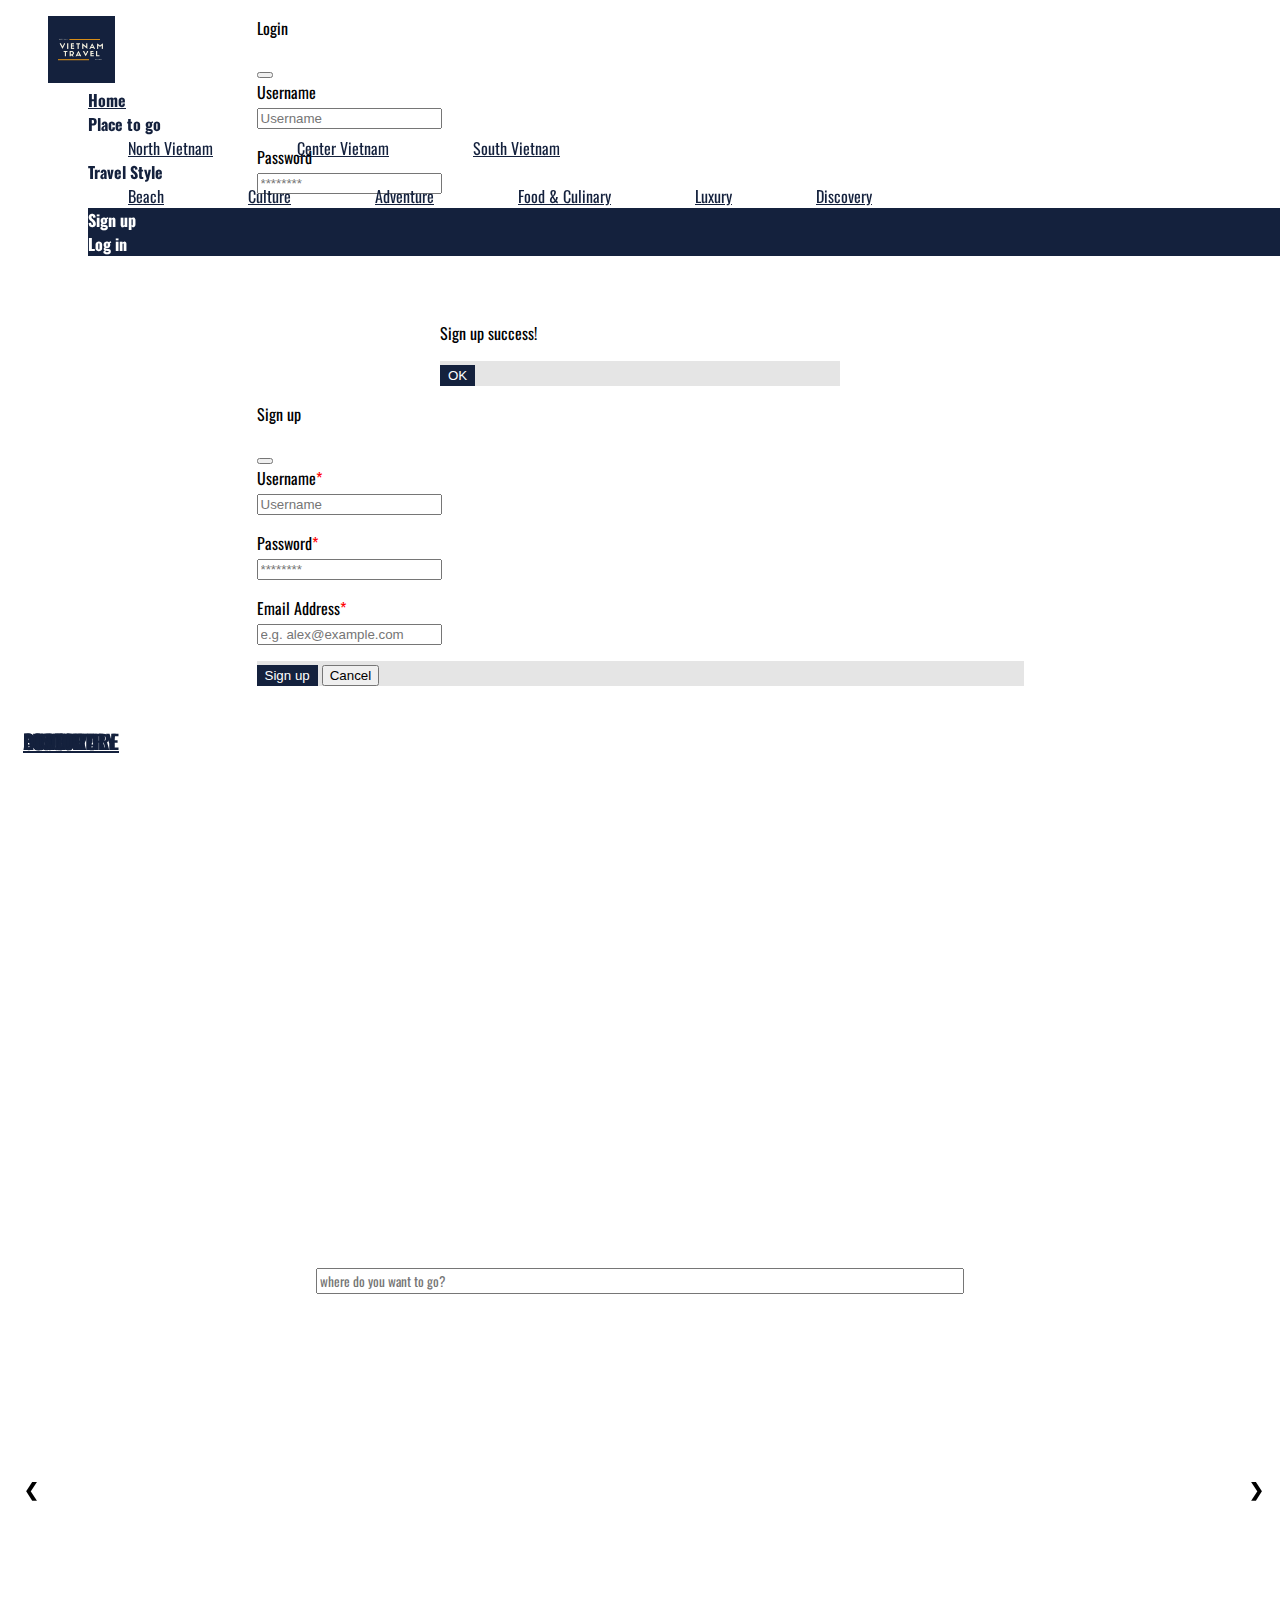
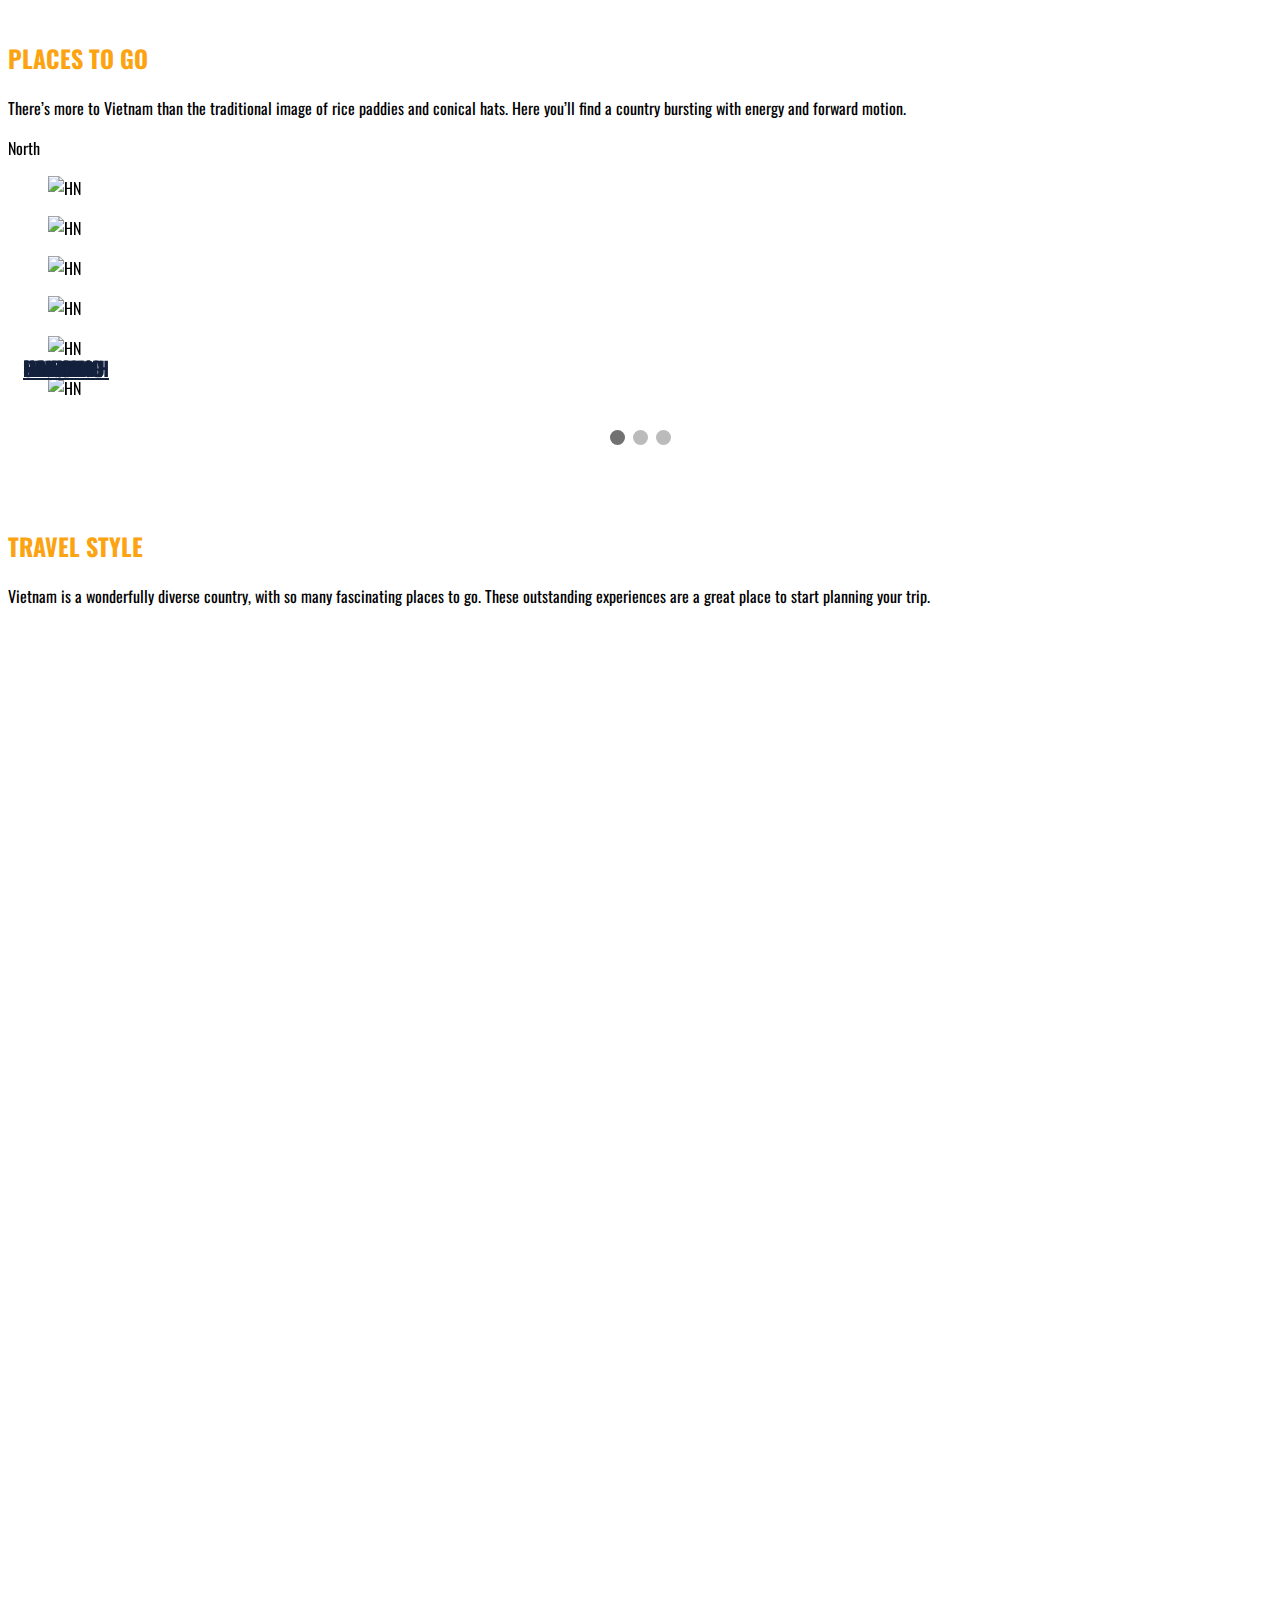
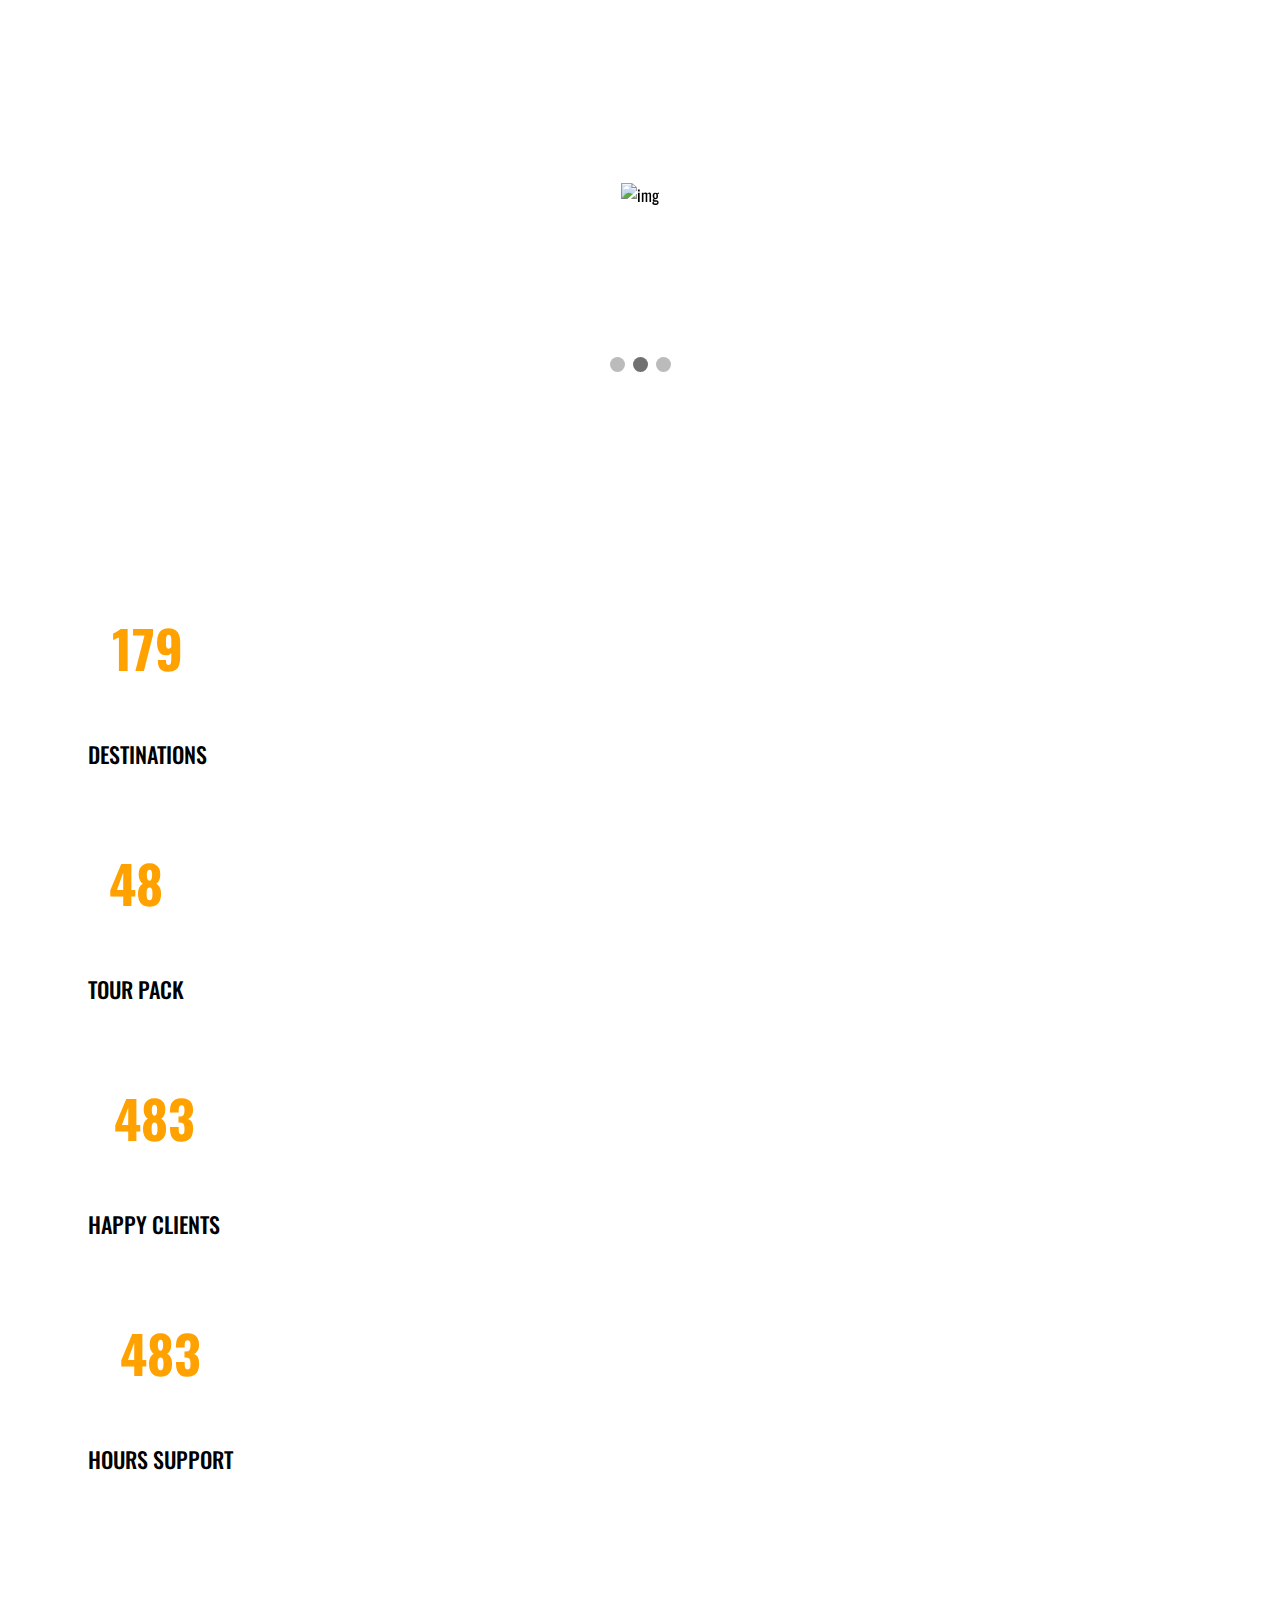
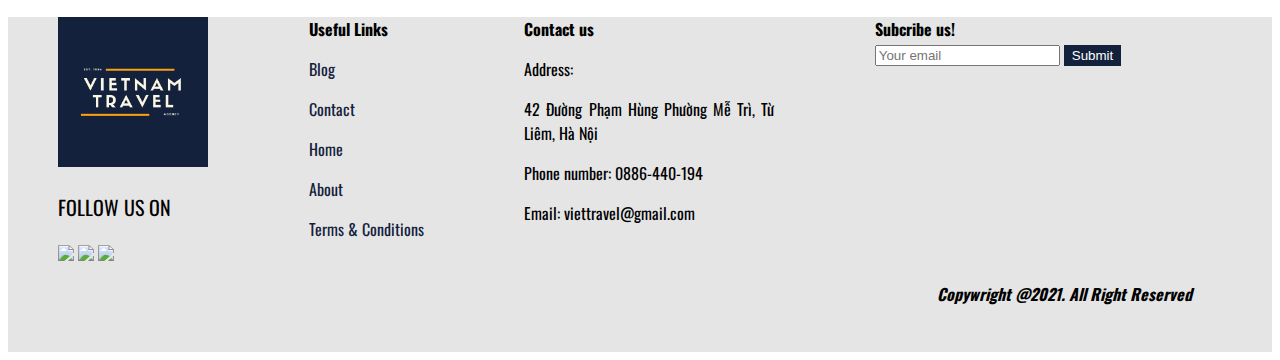
==== commit 93acf2ce: "fix logo" ====
--- a/index.html
+++ b/index.html
@@ -628,13 +628,13 @@
                         <div class="card">
                             <div class="card-image">
                                 <div class="image is-2by1">
-                                    <a href="/TravelStyle/index.html?style=beach"><figure>
+                                    <a href="../TravelStyle/index.html?style=beach"><figure>
                                         <img src="https://beach.vn/wp-content/uploads/2020/06/ccimage-shutterstock_286439354.jpg"
                                             alt="">
                                     </figure></a>
                                     <div class="packages-caption">
                                         <div class="vertical-align has-background-white">
-                                            <a href="/TravelStyle/index.html?style=beach">BEACH</a>
+                                            <a href="../TravelStyle/index.html?style=beach">BEACH</a>
                                         </div>
                                     </div>
                                 </div>
--- a/Homepage/style.css
+++ b/Homepage/style.css
@@ -154,7 +154,7 @@
   }
 
   .navbar #logo {
-    width: 50.55px;
+    width: 67px;
 }
 
   .navbar-start {
